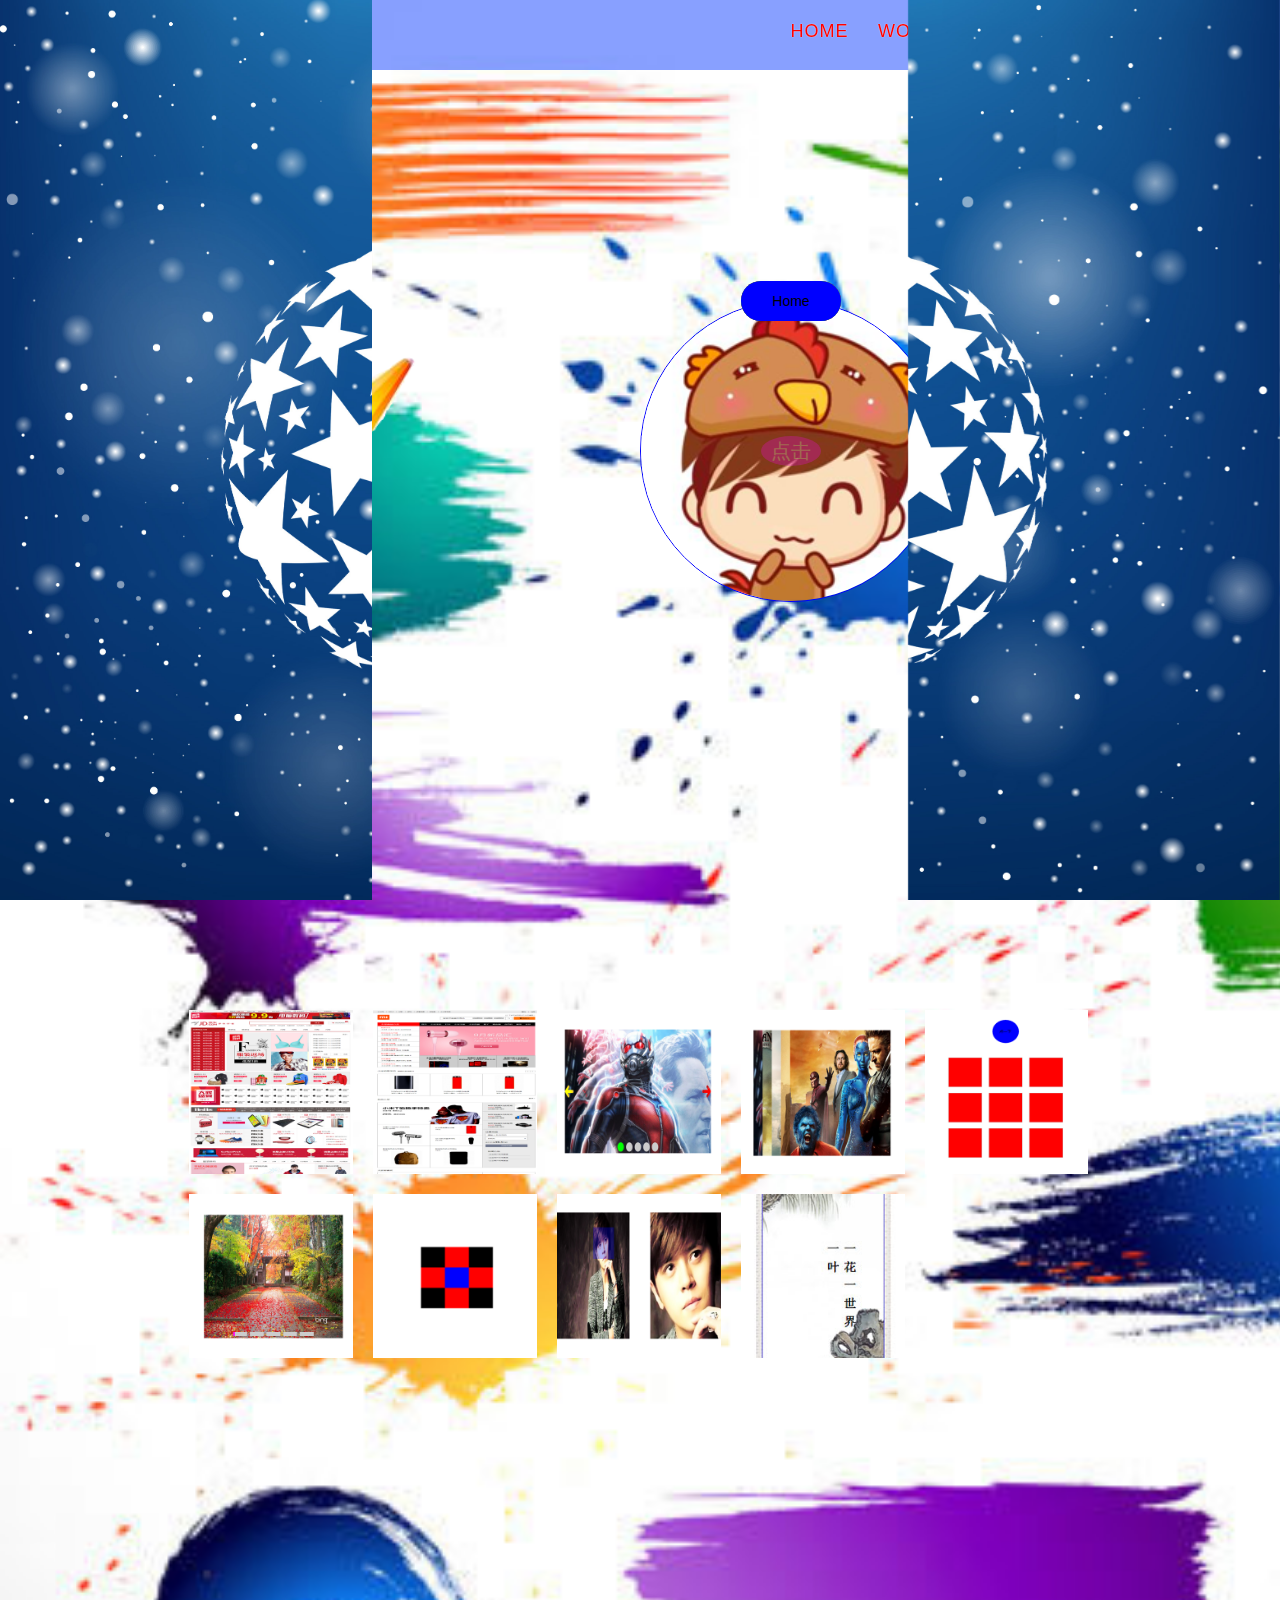
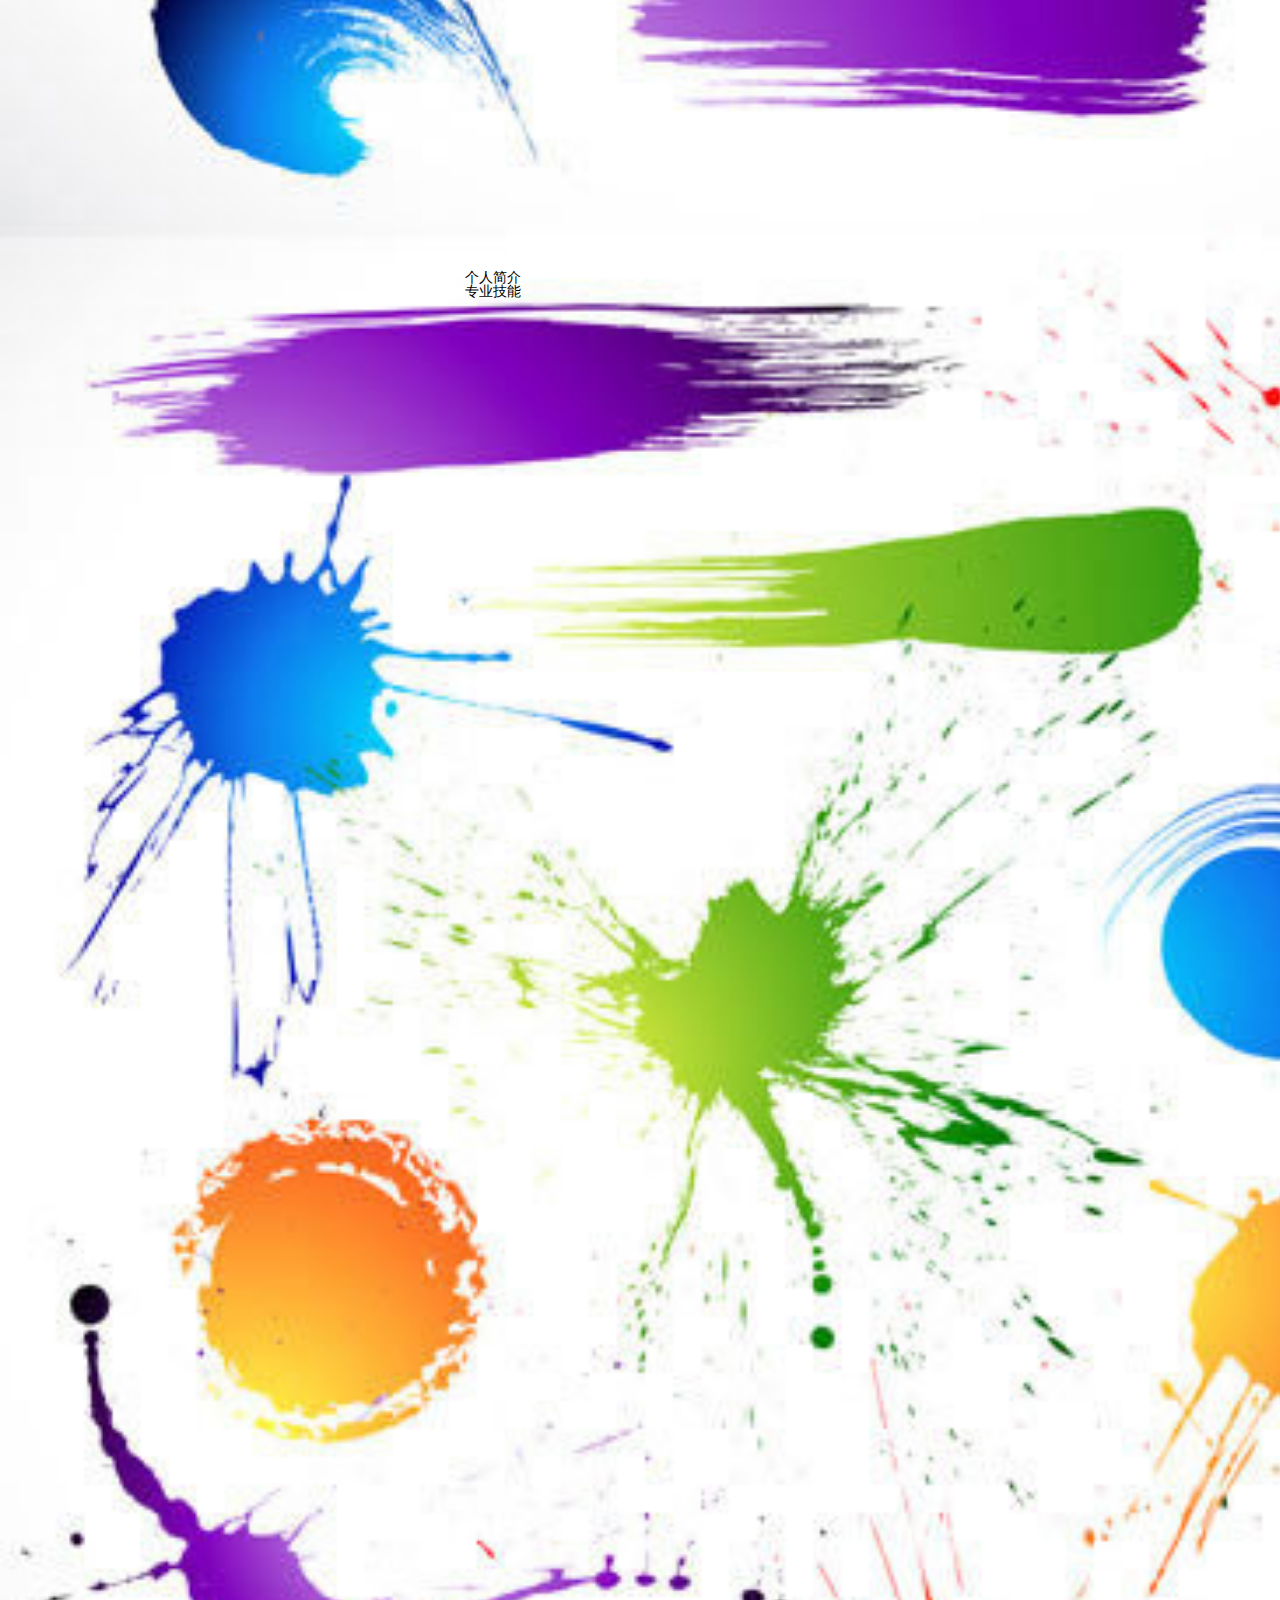
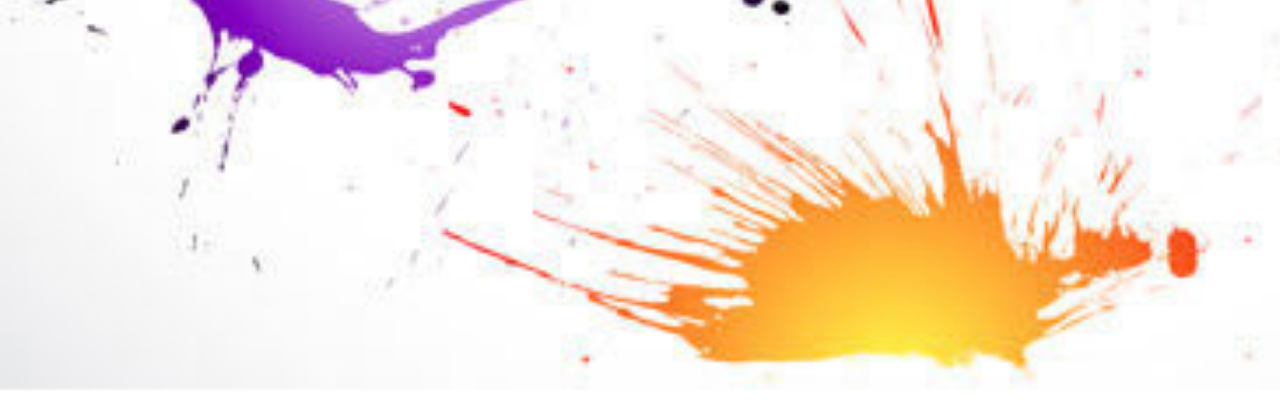
==== index.html @ 68a7c417 "my web" ====
<!DOCTYPE html>
<html lang="en">
<head>
	<meta charset="UTF-8">
	<title>Document</title>
	<link rel="stylesheet" type="text/css" href="css/bace.css"/>
	<link rel="stylesheet" type="text/css" href="css/anchorHoverEffect.css"/>
	<style>
	.left_door{width:50%;height:100%;background:url(images/bg.jpg) no-repeat left top;background-size: cover; position: absolute;left:0;top:0;z-index: 999; }
	.right_door{width:50%;height:100%;background:url(images/bg.jpg) no-repeat right top;background-size: cover;position:absolute;right:0;top:0;z-index: 999; }
	.header{ width:100%;height:70px;background: rgba(6, 56, 255, 0.48);position:fixed;left:0;top:0;z-index:98;   }
	.head{ width:80%;height:100%; margin:0 auto; }
	.logo_box{ width:200px;height:100%;line-height: 70px; float:left;text-align: center; }
	.logo_box img{ width:50px;height:50px;border-radius:50%;border:2px solid #fff;margin-top: 8px;transition:.3s all ease; }
	.logo_box img:hover{ -webkit-box-shadow:0 0 10px #fff;-webkit-transform: scale(1.2); }
	.head_nav{ float:right;height:100%; }
	.head_nav li{ float:left;width:95px;text-align: center;line-height:70px; font-size: 16px;cursor: pointer; }
	.head_nav li a{ display: inline-block;letter-spacing: 1px;outline: medium none;margin: 20px 0;position: relative;text-shadow: 0 0 1px rgb(255, 255, 255);text-transform: uppercase;font-weight: bold;color: #ff0000; }
	.content{ width:100%;position: absolute;left:0;top:0;background:url(images/bg111.jpg) no-repeat 0 0;background-size:cover; }
	.bigBox{ width:100%;height:600px;position:relative; }
	/*.bigBox1{background-image:url(images/bg001.jpg);background-size:cover;}
	.bigBox2{background: url(images/bg02.jpg) no-repeat 0 0;}
	.bigBox3{background: url(images/bg03.jpg) no-repeat 0 0;}
	.bigBox4{background: url(images/bg04.jpg) no-repeat 0 0;}*/
	/*.bigBox5{background: url(images/bg05.jpg) no-repeat 0 0;}*/
	.bigBox1 .pen{width: 100px;height: 100px; background:url(images/pen.png) no-repeat 0 0; position: absolute;top:50%;left:25%;background-size:cover;transform:translateY(-100px);z-index: 9;}
	.bigBox1 #btnpen{width:100px;height: 40px;outline:none; cursor: pointer; line-height: 40px; background: #0bffca;color: #fff;border:none;border-radius: 5px; text-align: center;position:absolute;left:100px;top:150px;z-index:99;}
	.font{position:absolute;left:100px;top:200px;font-size:16px;}
	.em{ width:5px; height:5px; background:#000; position:absolute;}
	.box{ width:80%;height:100%;margin:0 auto; position: relative; }
	.circle{ width:300px;height:300px; border:1px solid #00f;border-radius: 50%; position: absolute;left:50%;top:50%;margin-top:-150px;}
	.circle img{ width:100%;height:100%;border-radius: 50%; }
	.circle p{ width:100px;height:40px;line-height: 40px;text-align: center;font-size: 14px;cursor: pointer; border-radius:20px;position: absolute;left:50%;top:0;margin-left:-50px;margin-top: -20px; }
	.circle span{position: absolute;left:50%;top:50%;margin-left:-30px;margin-top:-15px; width:60px;height:30px;background:#f0f;border-radius: 50%;opacity: 1;filter:alpha(opacity=100);cursor: pointer;color:#fff;font-size:20px;text-align: center;line-height: 30px; }
	.p1{ background: #00f;z-index: 4; }
	.p2{ background: #0f0;z-index: 3; }
	.p3{ background: #f0f;z-index: 2; }
	.p4{ background: #f00;z-index: 1; }
	.through{padding-top: 100px;padding-left:5%; }
	.through li{ float:left;width:0;height:0;background-color: #ccc;margin:10px;position: relative;overflow: hidden; }
	.through li i{width:4px;height:0;background: #0bffca;position:absolute;left:0;top:0;transition:.4s all ease;}
	.through li span{width:0;height:4px;background: #0bffca;position:absolute;left:0;top:0;transition:.4s all ease;}
	.through li em{width:4px;height:0;background: #0bffca;position:absolute;right:0;bottom:0;transition:.4s all ease;}
	.through li strong{width:0;height:4px;background: #0bffca;position:absolute;right:0;bottom:0;transition:.4s all ease;}
	.through li a{ width:100%;height:100%; background: #b800b8;font-size: 28px;font-weight: bold; opacity: 0.3;filter:alpha(opacity=30);position: absolute;left:0;top:-200px;font-size: 14px;color:#fff;line-height: 100%;text-align: center; -moz-opacity:0.3;-khtml-opacity: 0.3;}
	.li_t1{ background-image: url(images/li_t1.png);background-size:cover; }
	.li_t2{ background: url(images/li_t2.png);background-size:cover; }
	.li_t3{ background: url(images/li_t3.png);background-size:cover; }
	.li_t4{ background: url(images/li_t4.png);background-size:cover; }
	.li_t5{ background: url(images/li_t5.png);background-size:cover; }
	.li_t6{ background: url(images/li_t6.png);background-size:cover; }
	.li_t7{ background: url(images/li_t7.png);background-size:cover; }
	.li_t8{ background: url(images/li_t8.png);background-size:cover; }
	.li_t9{ background: url(images/li_t9.jpg);background-size:cover; }
	.resume{ width:350px;height:600px;position: absolute;left:50%;top:70px;margin-left:-175px;}
	.contect_p1{position: absolute;left:0;top:45%;width:270px;height:30px;font-size: 24px;line-height: 30px;text-align: left;color: #0bffca;opacity: 0;filter:alpha(opacity=0); margin-left:-135px;margin-top:-15px;}
	.contect_p2{position: absolute;left:0;top:50%;width:270px;height:30px;font-size: 24px;line-height: 30px;text-align: left;color: #ffff00;opacity: 0;filter:alpha(opacity=0); margin-left:-135px;margin-top:-15px;}
	.contect_p3{position: absolute;left:0;top:55%;width:270px;height:30px;font-size: 24px;line-height: 30px;text-align: left;color: #00ff00;opacity: 0;filter:alpha(opacity=0); margin-left:-135px;margin-top:-15px;}
	/*
	.footer{ width:80%; }*/
	</style>
</head>
<body>
	<div class="left_door" id="left_door"></div>
	<div class="right_door" id="right_door"></div>
	<div class="header">
		<div class="head clearfix">
			<div class="logo_box"><img src="images/head.png" alt=""/></div>
			<ul class="head_nav demo-1 clearfix" id="head_nav">
				<li><a href="javascript:;">Home</a></li>
				<li><a href="javascript:;">Works</a></li>
				<li><a href="javascript:;">Resume</a></li>
				<li><a href="javascript:;">Contact</a></li>
			</ul>
		</div>
	</div>
	<div class="content" id="content">
		<div class="bigBox bigBox1" id="bigbox1">
			<div class="pen" id="pen"></div>
			<input type="button" value="点击回放" id="btnpen" />
			<p class="font">拖动铅笔写字</p>
			<div class="box">
				<div class="circle" id="circle">
					<img src="images/head.png" alt=""/>
					<span id="span1">点击</span>
					<p class="p1">Home</p>
					<p class="p2">Works</p>
					<p class="p3">Resume</p>
					<p class="p4">Contact</p>
				</div>
			</div>				
		</div>
		<div class="bigBox bigBox2">
			<div class="box">
				<ul class="through" id="through">
					<li class="li_t1"><a href="JD/jd.html"  target="_blank">京东首页</a><i></i><span></span><em></em><strong></strong></li>
					<li class="li_t2"><a href="XiaoMi/xiaomi.html"   target="_blank">小米官网</a><i></i><span></span><em></em><strong></strong></li>
					<li class="li_t3"><a href="banner.html" target="_blank">无缝滚动</a><i></i><span></span><em></em><strong></strong></li>
					<li class="li_t4"><a href="shoufengqin.html"  target="_blank">手风琴</a><i></i><span></span><em></em><strong></strong></li>
					<li class="li_t5"><a href="fenyeyundong.html"  target="_blank">分页运动</a><i></i><span></span><em></em><strong></strong></li>
					<li class="li_t6"><a href="news.html"  target="_blank">新闻进度</a><i></i><span></span><em></em><strong></strong></li>
					<li class="li_t7"><a href="drag.html"  target="_blank">九宫格拖拽</a><i></i><span></span><em></em><strong></strong></li>
					<li class="li_t8"><a href="bigmirror.html"  target="_blank">放大镜</a><i></i><span></span><em></em><strong></strong></li>
					<li class="li_t9"><a href="picture.html"  target="_blank">文字分部</a><i></i><span></span><em></em><strong></strong></li>
				</ul>
			</div>
		</div>
		<div class="bigBox bigBox3">
			<div class="box">
				<div class="resume">
					<h3>个人简介</h3>
					<p></p>
					<h3>专业技能</h3>
				</div>
			</div>
		</div>
		<div class="bigBox bigBox4">
			<div class="box">
				<p class="contect_p1">电话：13673546182</p>
				<p class="contect_p2">Q&nbsp;Q：1198184808</p>
				<p class="contect_p3">微信：wzb1198184808</p>
			</div>
		</div>
		<!--<div class="bigBox bigBox5">
			<div class="box footer"></div>
		</div>-->
	</div>
	<script src="js/jquery-1.7.2.js"></script>
	<script src="js/anchorHoverEffect.js"></script>
	<script>$(".demo-1 a").anchorHoverEffect();</script>
	<script src="js/doMove.js"></script>
	<script src="js/startMove.js"></script>
	<script src="js/addWheel.js"></script>
	<script src="js/circle.js"></script>
	<script src="js/write.js"></script>
	<script>
		window.onload=function(){
			var oLeftDoor=document.getElementById('left_door');
			var oRightDoor=document.getElementById('right_door');
			var w=document.documentElement.clientWidth;
			//首屏开门运动
			move(oLeftDoor,{left:0,width:0},{duration:3000});
			move(oRightDoor,{right:0,width:0},{duration:3000});
			var oHeadNav=document.getElementById('head_nav');
			var aHeadLi=oHeadNav.children;
			var oContent=document.getElementById('content');
			var aBox=oContent.children;
			var oCircle=document.getElementById('circle');
			var oSpan=oCircle.children[1];
			var aP=oCircle.getElementsByTagName('p');
			var oThrough=document.getElementById('through');
			var aLiThrough=oThrough.children;
			var aContact_p=aBox[3].getElementsByTagName('p');
			var iNow=0;
			var bOK=true;
			var h=document.documentElement.clientHeight;
			for(var i=0; i<aBox.length; i++){
				aBox[i].style.height=h+'px';
			}
			function index3(index){
				if(iNow==3){
					for(var i=0; i<aContact_p.length; i++){
						aContact_p[i].style.left=0;
						aContact_p[i].style.opacity=0;
						aContact_p[i].style.filter='alpha(opacity=0)';
					}
					startMove(aContact_p[0],{left:0.4*w,opacity:1},{duration:1500,complete:function(){
						startMove(aContact_p[1],{left:0.4*w,opacity:1},{duration:1500,complete:function(){
							startMove(aContact_p[2],{left:0.4*w,opacity:1},{duration:1500});
						}});
					}});
				}
			}
			//导航点击运动
			for(var i=0; i<aHeadLi.length; i++){
				aHeadLi[i].index=i;
				aHeadLi[i].onclick=function(){
					iNow=this.index;
					move(oContent,{top:-this.index*aBox[0].offsetHeight});
					index3();
				};
				aP[i].index=i;
				aP[i].onclick=function(){
					iNow=this.index;
					move(oContent,{top:-this.index*aBox[0].offsetHeight});
					index3();
				};
			}
			//滚轮滚动运动
			addWheel(oContent,function(bDown){
				if(bDown==true){
					iNow++;
					if(iNow>aBox.length-1){
						iNow=aBox.length-1;
					}
					move(oContent,{top:-iNow*aBox[0].offsetHeight});
					index3();
				}else{
					iNow--;
					if(iNow<0){
						iNow=0;
					}
					move(oContent,{top:-iNow*aBox[0].offsetHeight});
					index3();
				}
			})
			//呼吸按钮
			function next(){
				startMove(oSpan,{opacity:0},{complete:function(){
					startMove(oSpan,{opacity:1},{complete:function(){
						next();
					}})
				}});
			}
			next();
			//点击绕圆运动
			oSpan.onclick=function(){
				var R=oCircle.offsetWidth/2;
				if(bOK){
					Cmove(aP[1],R,90,1000);
					Cmove(aP[2],R,180,2000);
					Cmove(aP[3],R,270,3000);
				}else{
					Cmove(aP[3],R,180,1000,function(){
						Cmove(aP[3],R,90,1000);
						Cmove(aP[2],R,90,1000,function(){
							Cmove(aP[1],R,0,1000);
							Cmove(aP[2],R,0,1000);
							Cmove(aP[3],R,0,1000);
						});
					});
				}
				bOK=!bOK;
			};
			//穿墙
			for(var i=0; i<aLiThrough.length; i++){
				aLiThrough[i].style.width=w*0.64*0.2+'px';
				aLiThrough[i].style.height=w*0.64*0.2+'px';
				aLiThrough[i].children[0].style.lineHeight=w*0.64*0.2+'px';
				/*aLiThrough[i].children[0].style.width=w*0.64*0.2+'px';
				 aLiThrough[i].children[0].style.height=w*0.64*0.2+'px';*/
				through(aLiThrough[i]);
				aLiThrough[i].addEventListener('mouseover',function(){
					var aChild=this.children;
					aChild[1].style.height='100%';
					aChild[2].style.width='100%';
					aChild[3].style.height='100%';
					aChild[4].style.width='100%';
				},false);
				aLiThrough[i].addEventListener('mouseout',function(){
					var aChild=this.children;
					aChild[1].style.height='0';
					aChild[2].style.width='0';
					aChild[3].style.height='0';
					aChild[4].style.width='0';
				},false);
				;(function(){
					var oPen=document.getElementById("pen");
					var oBtn=document.getElementById("btnpen");
					var oBox=document.getElementById("bigbox1");
					pos[0]={l:oPen.offsetLeft,t:oPen.offsetTop};
					var timer=null;
					oBtn.onclick=function(){
						if(pos.length==1){
							return false;
						}else{
							clearInterval(timer);
							timer=setInterval(function(){
								var last=pos.pop();
								oPen.style.left=last.l+"px";
								oPen.style.top=last.t+"px";
								if(pos.length==1){
									clearInterval(timer);
									oPen.style.left=oPen.offsetLeft+'px';
									oPen.style.top=oPen.offsetTop+'px';
									var aem=oBox.getElementsByTagName('em');
									while(aem.length>0){
										oBox.removeChild(aem[0]);
									}
								}
							},30);
						}
					}
					write(oPen,oBox);
				})();
			}
		};
	</script>
</body>
</html>
---- css/bace.css ----
/* 默认样式 */
html{overflow-y:scroll;}
*{ margin:0; padding:0; font-weight:normal; line-height:100%;}
i,em{ font-style:normal;}

body{ font-size:12px;font-family:"冬青黑体简体中文","微软雅黑","宋体",Arial,sans-serif; overflow:hidden;}
a{ text-decoration:none; color:#666666; }
li{ list-style:none; }
img{ border:none 0; vertical-align:top;}
input{ outline:none; border:none; background:none;}
input,textarea,select{ margin:0; }					
input,textarea{ padding:0;}
input::-ms-clear{display:none;}
a:hover{color:#ff4400;}
.orange-color{color:#ff4400;}

/* 浮动公共样式 */
.left{ float:left; _display:inline; }
.right{ float:right; _display:inline; }
.clearfix:after{ display:block; content:''; clear:both;}
.clearfix{ zoom:1;}
---- css/anchorHoverEffect.css ----
/*!
*  anchor hover effect plugin ( Make your anchor tag fancy and animated)
* Original author: Satinder Singh 
* Blog: http://codepedia.info
* Demo: 
* Further changes, comments: 
* Licensed under the MIT license
*/



/* Roller 3d effect  */
.roller3d {
    color: #fd6584;
    display: inline-block;
    font-size: 18px;
    font-weight: bold;
    overflow: hidden;
    perspective: 300px;
    perspective-origin: 50% 50%;
    vertical-align: top;
}
.roller3d:hover {
    background: none;
    text-shadow: none;
    color: #0000ff;
}
.roller3d span {
    display: block;
    position: relative;
    padding: 2px 2px;
    pointer-events: none;
    -webkit-transition: all 600ms ease;
    -moz-transition: all 400ms ease;
    -ms-transition: all 400ms ease;
    transition: all 400ms ease;
    -webkit-transform-origin: 50% 0%;
    -moz-transform-origin: 50% 0%;
    -ms-transform-origin: 50% 0%;
    transform-origin: 50% 0%;
    -webkit-transform-style: preserve-3d;
    -moz-transform-style: preserve-3d;
    -ms-transform-style: preserve-3d;
    transform-style: preserve-3d;
}
.roller3d:hover span {
    /*  background: rgba(190,190,20,.9); */
    
    -webkit-transform: translate3d( 0px, 0px, -55px) rotateX( 90deg);
    -moz-transform: translate3d( 0px, 0px, -55px) rotateX( 90deg);
    -ms-transform: translate3d( 0px, 0px, -55px) rotateX( 90deg);
    transform: translate3d( 0px, 0px, -55px) rotateX( 90deg);
}
.roller3d span:after {
    content: attr(data-txt);
    display: block;
    position: absolute;
    left: 0;
    top: 0;
    padding: 2px 2px;
    white-space: nowrap;
    color: white;
    /*    background: #a533fd;  */
    
    background: #0000ff;
    -webkit-transform-origin: 50% 0%;
    -moz-transform-origin: 50% 0%;
    -ms-transform-origin: 50% 0%;
    transform-origin: 50% 0%;
    -webkit-transform: translate3d( 0px, 105%, 0px) rotateX( -90deg);
    -moz-transform: translate3d( 0px, 105%, 0px) rotateX( -90deg);
    -ms-transform: translate3d( 0px, 105%, 0px) rotateX( -90deg);
    transform: translate3d( 0px, 105%, 0px) rotateX( -90deg);
}
/*  Bracket effects    */

.brackets a {
    color: #0000ff;
}
.brackets a::before,
.brackets a::after {
    display: inline-block;
    opacity: 0;
    -webkit-transition: -webkit-transform 0.3s, opacity 0.2s;
    -moz-transition: -moz-transform 0.3s, opacity 0.2s;
    transition: transform 0.3s, opacity 0.2s;
}
.brackets a::before {
    margin-right: 10px;
    content: '[';
    -webkit-transform: translateX(20px);
    -moz-transform: translateX(20px);
    transform: translateX(20px);
}
.brackets a::after {
    margin-left: 10px;
    content: ']';
    -webkit-transform: translateX(-20px);
    -moz-transform: translateX(-20px);
    transform: translateX(-20px);
}
.brackets a:hover::before,
.brackets a:hover::after,
.brackets a:focus::before,
.brackets a:focus::after {
    opacity: 1;
    -webkit-transform: translateX(0px);
    -moz-transform: translateX(0px);
    transform: translateX(0px);
    color: #fd6584;
}
/* Flip effect   */

.flip {
    height: 1em;
    padding: 0 4px;
    position: relative;
}
.flip a {
    overflow: hidden;
    padding: 2px 4px;
    /*  height: 1em;*/
    
    position: relative;
    display: inline-block;
    color: #fd6584;
}
.flip a span {
    padding: 2px 4px;
    position: relative;
    display: inline-block;
    -webkit-transition: -webkit-transform 0.3s;
    -moz-transition: -moz-transform 0.3s;
    transition: transform 0.3s;
}
.flip a span::before {
    position: absolute;
    top: 100%;
    content: attr(data-txt);
    font-weight: 700;
    -webkit-transform: translate3d(0, 0, 0);
    -moz-transform: translate3d(0, 0, 0);
    transform: translate3d(0, 0, 0);
}
.flip a:hover span,
.flip a:focus span {
    -webkit-transform: translateY(-100%);
    -moz-transform: translateY(-100%);
    transform: translateY(-100%);
    color: #fd6584;
}
/* Boderbottom   */

.borderBottomEffect a {
    padding: 8px 0;
    color: #fd6584;
}
.borderBottomEffect a::after {
    position: absolute;
    top: 100%;
    left: 0;
    width: 100%;
    height: 4px;
    /*background: rgba(0,0,0,0.1); */
    
    background: #fd6584;
    content: '';
    opacity: 0;
    -webkit-transition: opacity 0.3s, -webkit-transform 0.3s;
    -moz-transition: opacity 0.3s, -moz-transform 0.3s;
    transition: opacity 0.3s, transform 0.3s;
    -webkit-transform: translateY(10px);
    -moz-transform: translateY(10px);
    transform: translateY(10px);
}
.borderBottomEffect a:hover::after,
.borderBottomEffect a:focus::after {
    opacity: 1;
    -webkit-transform: translateY(0px);
    -moz-transform: translateY(0px);
    transform: translateY(0px);
}
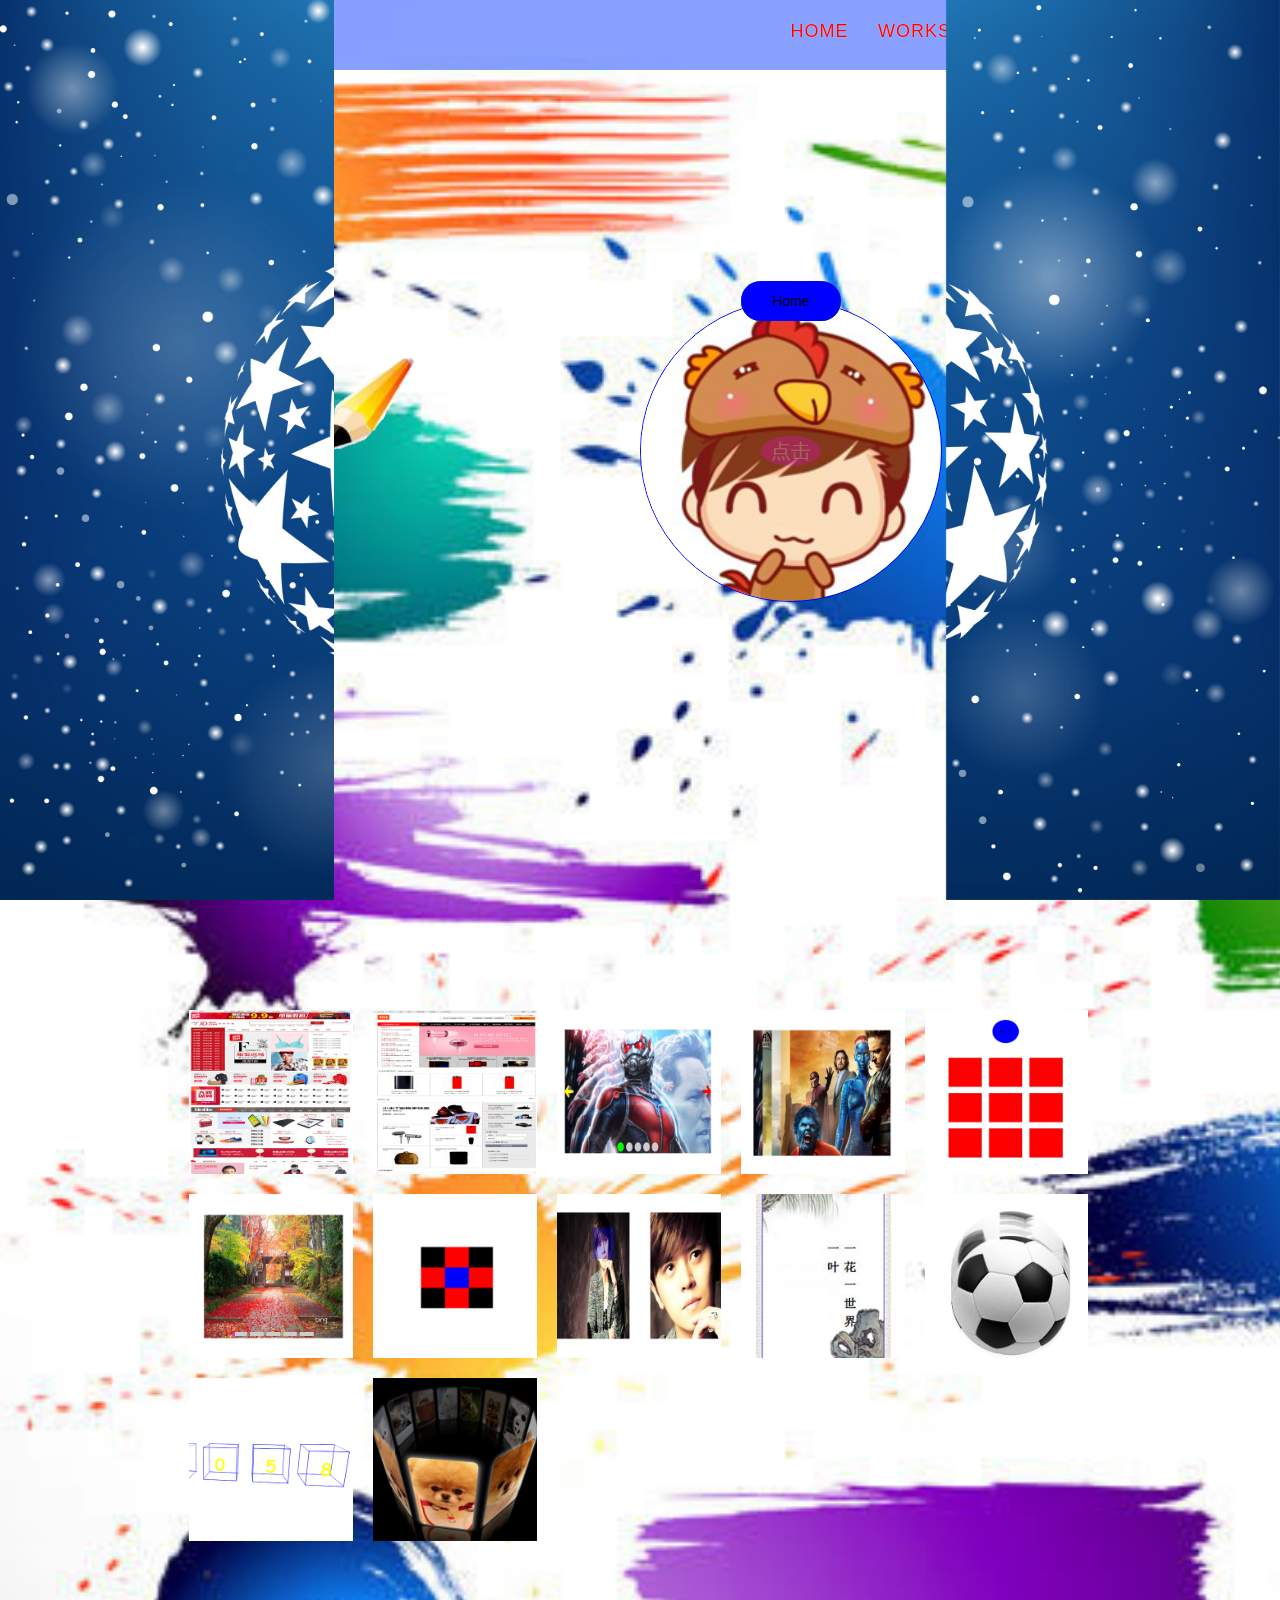
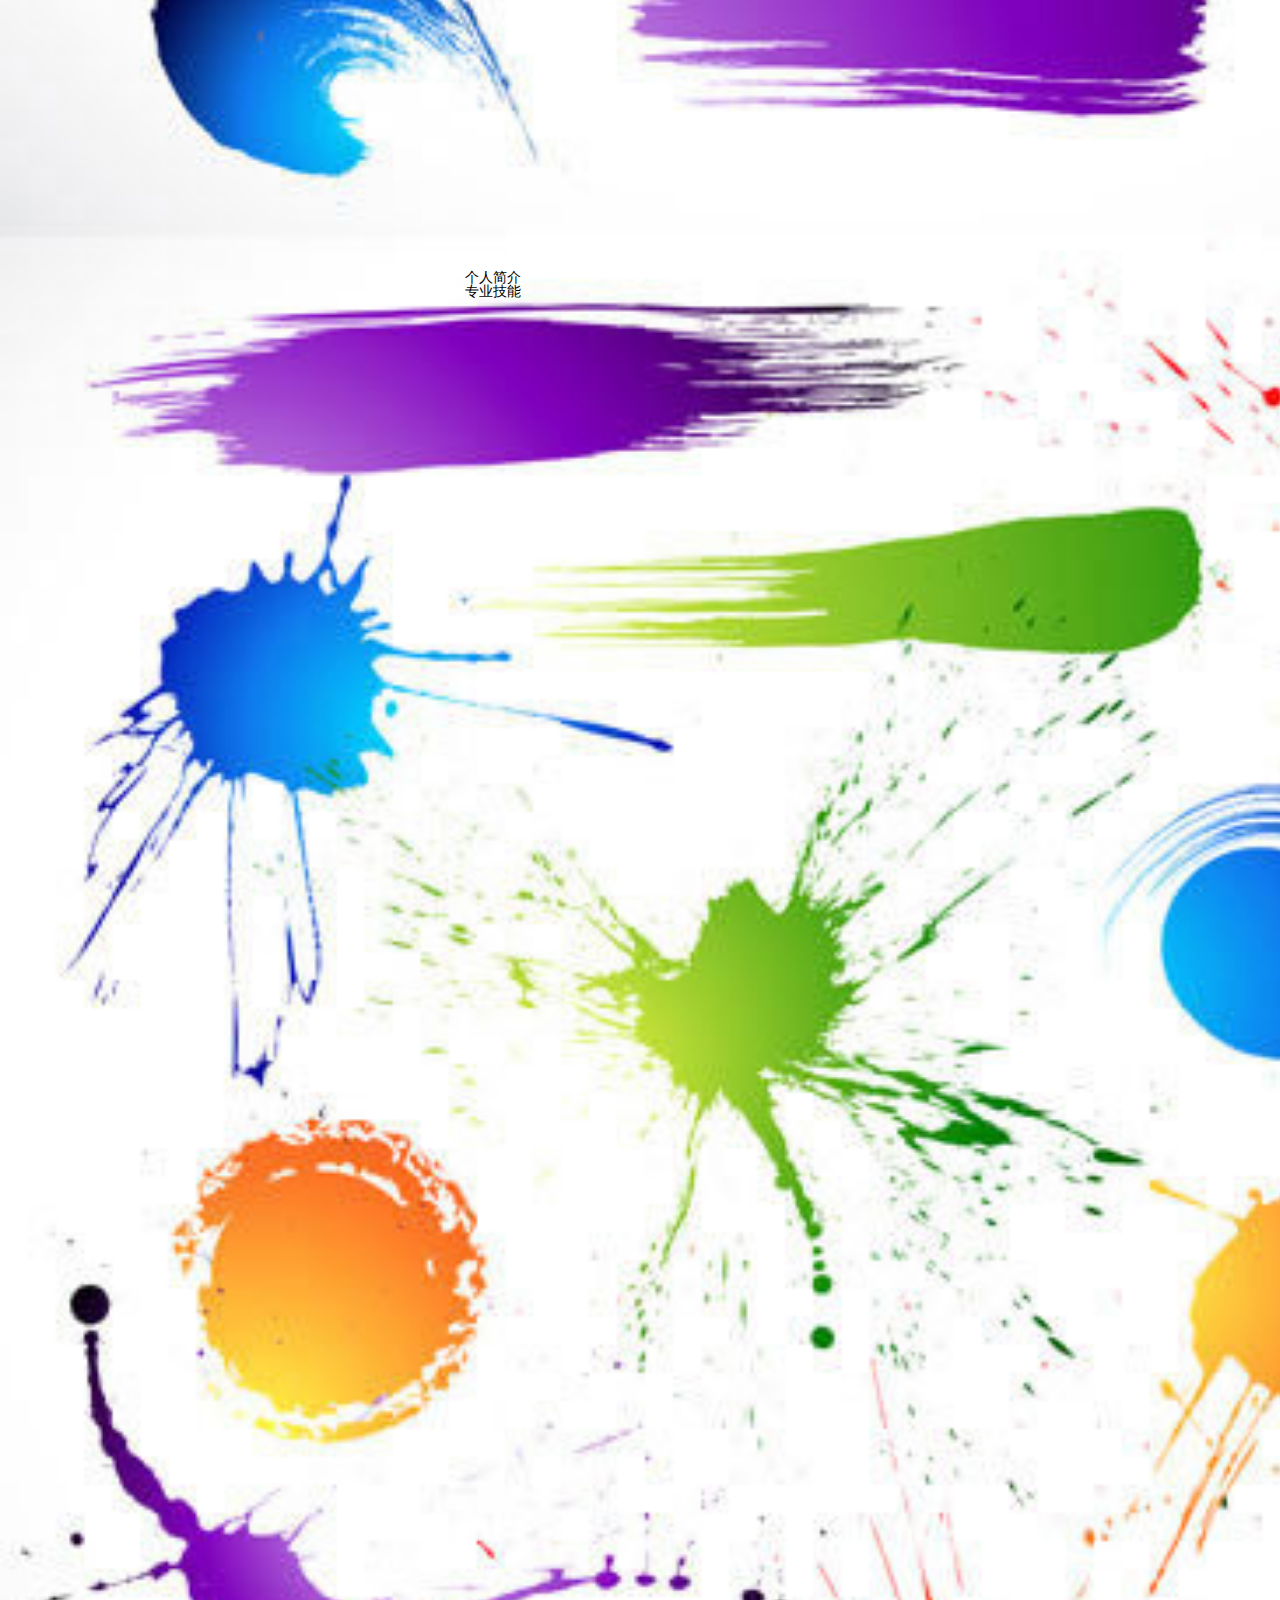
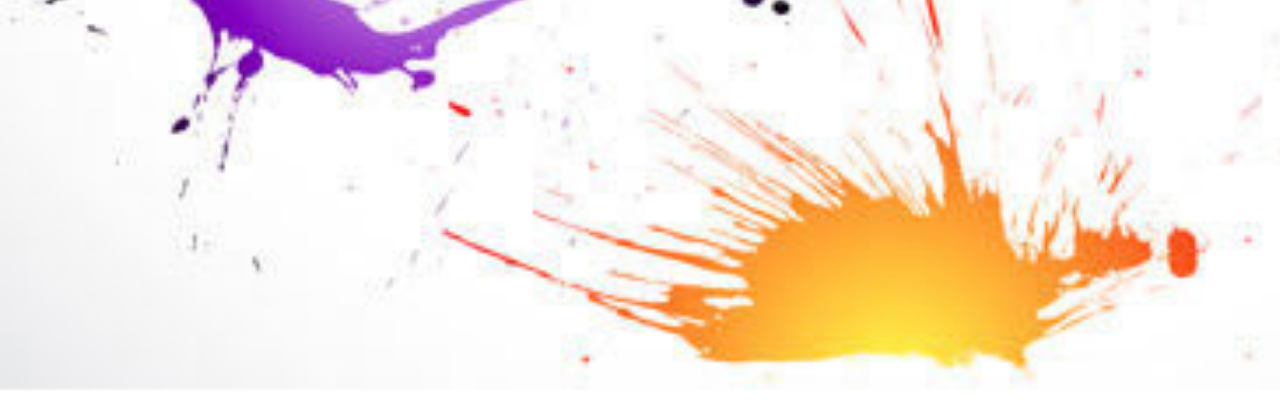
==== commit a179b052: "index" ====
--- a/index.html
+++ b/index.html
@@ -24,7 +24,7 @@
 	.bigBox4{background: url(images/bg04.jpg) no-repeat 0 0;}*/
 	/*.bigBox5{background: url(images/bg05.jpg) no-repeat 0 0;}*/
 	.bigBox1 .pen{width: 100px;height: 100px; background:url(images/pen.png) no-repeat 0 0; position: absolute;top:50%;left:25%;background-size:cover;transform:translateY(-100px);z-index: 9;}
-	.bigBox1 #btnpen{width:100px;height: 40px;outline:none; cursor: pointer; line-height: 40px; background: #0bffca;color: #fff;border:none;border-radius: 5px; text-align: center;position:absolute;left:100px;top:150px;z-index:99;}
+	.bigBox1 #btnpen{width:100px;height: 40px;outline:none; cursor: pointer; line-height: 40px; background: #a533fd;color: #fff;border:none;border-radius: 5px; text-align: center;position:absolute;left:100px;top:150px;z-index:99;font-size:20px;}
 	.font{position:absolute;left:100px;top:200px;font-size:16px;}
 	.em{ width:5px; height:5px; background:#000; position:absolute;}
 	.box{ width:80%;height:100%;margin:0 auto; position: relative; }
@@ -52,10 +52,13 @@
 	.li_t7{ background: url(images/li_t7.png);background-size:cover; }
 	.li_t8{ background: url(images/li_t8.png);background-size:cover; }
 	.li_t9{ background: url(images/li_t9.jpg);background-size:cover; }
+	.li_t10{ background: url(images/li_t10.png);background-size:cover; }
+	.li_t11{ background: url(images/li_t11.png);background-size:cover; }
+	.li_t12{ background: url(images/li_t12.jpg);background-size:cover; }
 	.resume{ width:350px;height:600px;position: absolute;left:50%;top:70px;margin-left:-175px;}
-	.contect_p1{position: absolute;left:0;top:45%;width:270px;height:30px;font-size: 24px;line-height: 30px;text-align: left;color: #0bffca;opacity: 0;filter:alpha(opacity=0); margin-left:-135px;margin-top:-15px;}
-	.contect_p2{position: absolute;left:0;top:50%;width:270px;height:30px;font-size: 24px;line-height: 30px;text-align: left;color: #ffff00;opacity: 0;filter:alpha(opacity=0); margin-left:-135px;margin-top:-15px;}
-	.contect_p3{position: absolute;left:0;top:55%;width:270px;height:30px;font-size: 24px;line-height: 30px;text-align: left;color: #00ff00;opacity: 0;filter:alpha(opacity=0); margin-left:-135px;margin-top:-15px;}
+	.contect_p1{position: absolute;left:0;top:45%;width:270px;height:30px;font-size: 24px;line-height: 30px;text-align: left;color: #0bffca;opacity: 0;filter:alpha(opacity=0); margin-left:-135px;margin-top:-15px;background: #cc007d;}
+	.contect_p2{position: absolute;left:0;top:50%;width:270px;height:30px;font-size: 24px;line-height: 30px;text-align: left;color: #ffff00;opacity: 0;filter:alpha(opacity=0); margin-left:-135px;margin-top:-15px;background: #ff0000;}
+	.contect_p3{position: absolute;left:0;top:55%;width:270px;height:30px;font-size: 24px;line-height: 30px;text-align: left;color: #00ff00;opacity: 0;filter:alpha(opacity=0); margin-left:-135px;margin-top:-15px;background: #0000ff;}
 	/*
 	.footer{ width:80%; }*/
 	</style>
@@ -102,6 +105,9 @@
 					<li class="li_t7"><a href="drag.html"  target="_blank">九宫格拖拽</a><i></i><span></span><em></em><strong></strong></li>
 					<li class="li_t8"><a href="bigmirror.html"  target="_blank">放大镜</a><i></i><span></span><em></em><strong></strong></li>
 					<li class="li_t9"><a href="picture.html"  target="_blank">文字分部</a><i></i><span></span><em></em><strong></strong></li>
+					<li class="li_t10"><a href="qiu.html"  target="_blank">弹性足球</a><i></i><span></span><em></em><strong></strong></li>
+					<li class="li_t11"><a href="3Dclock.html"  target="_blank">3D时钟</a><i></i><span></span><em></em><strong></strong></li>
+					<li class="li_t12"><a href="3Dpic.html"  target="_blank">3D图片环</a><i></i><span></span><em></em><strong></strong></li>
 				</ul>
 			</div>
 		</div>
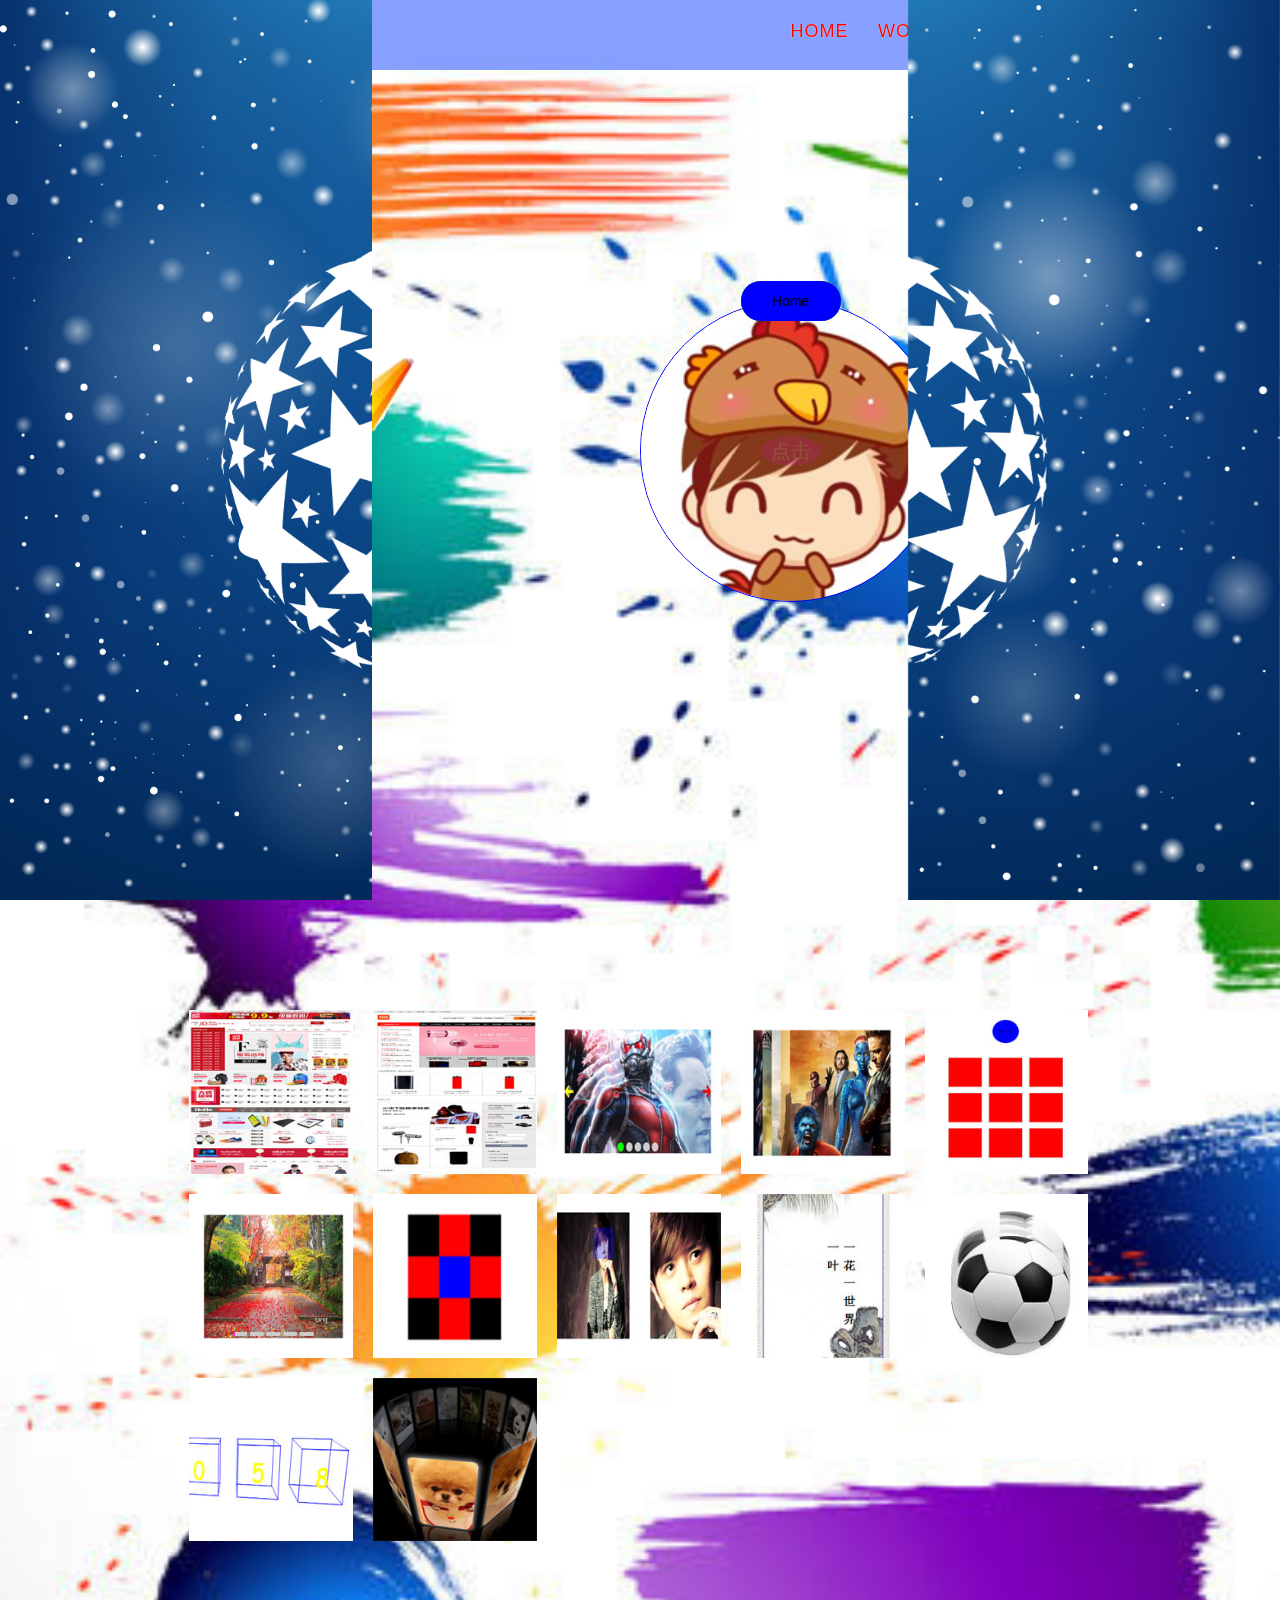
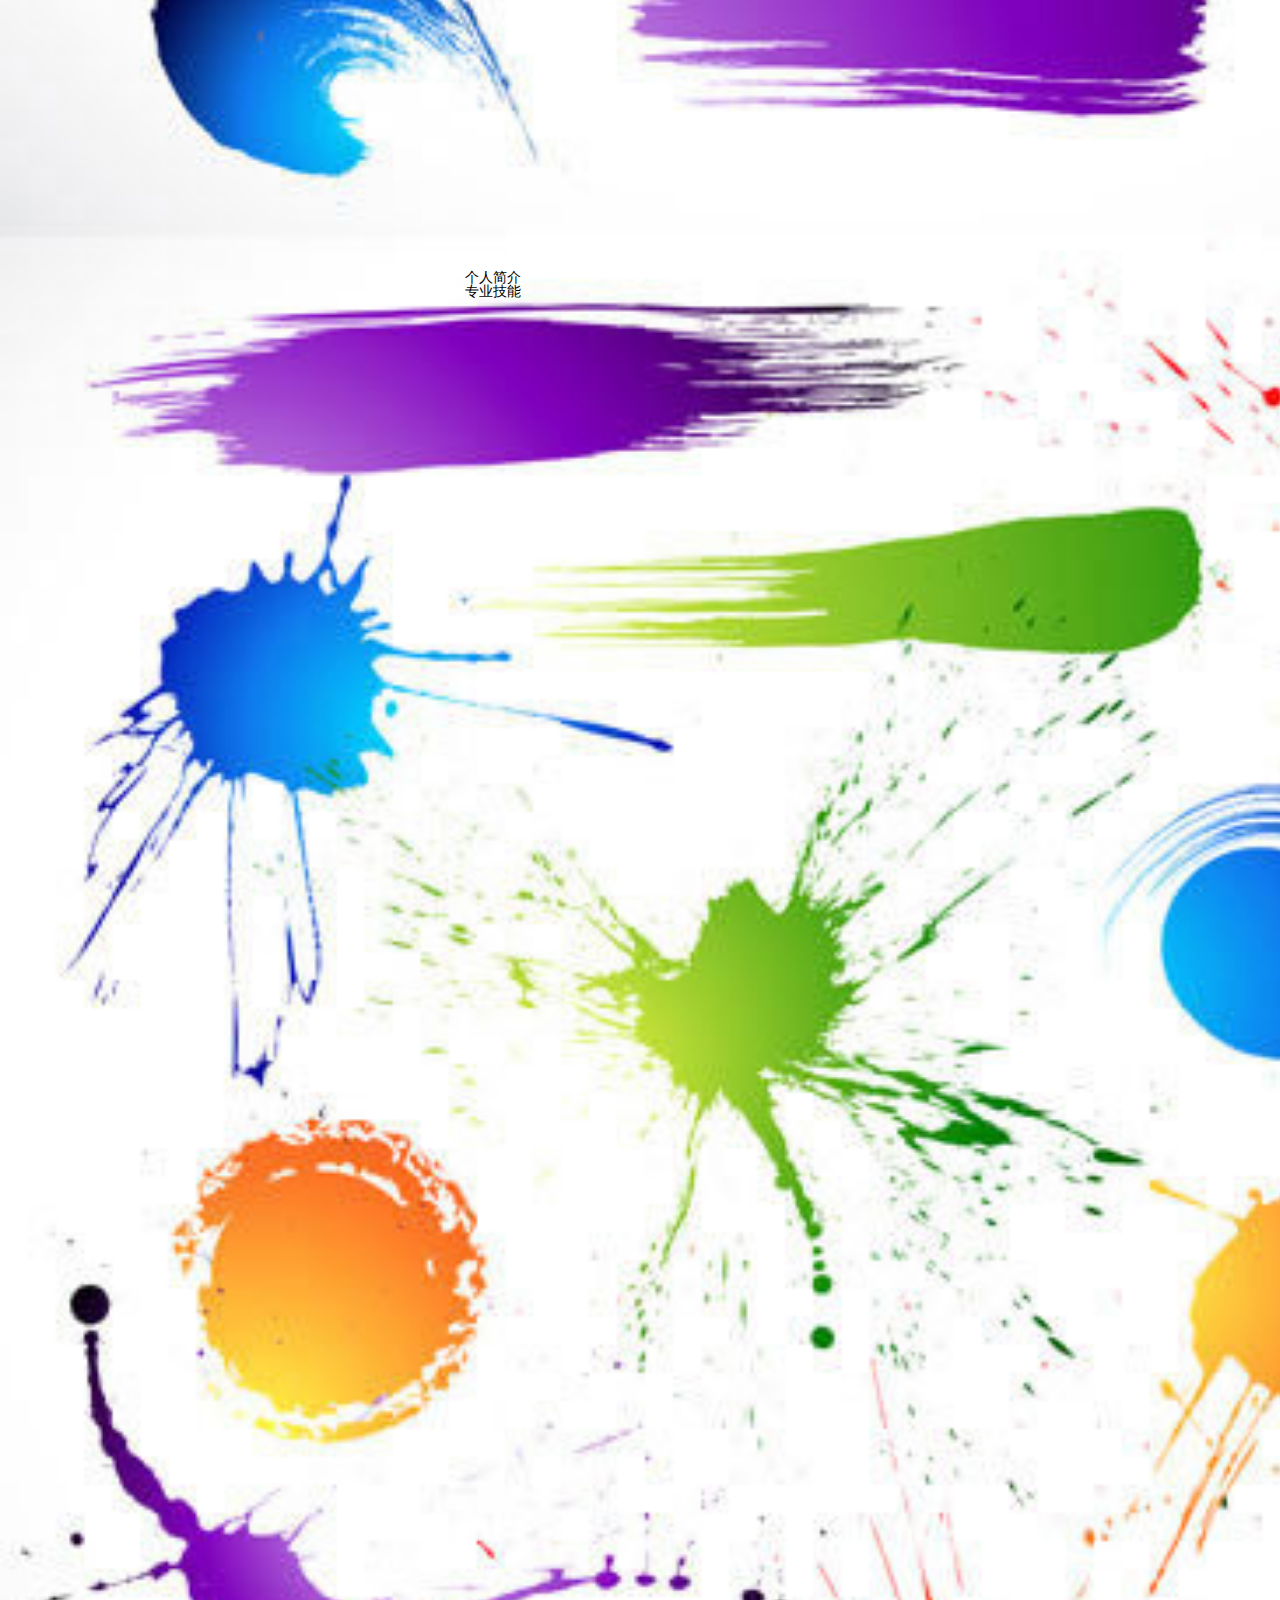
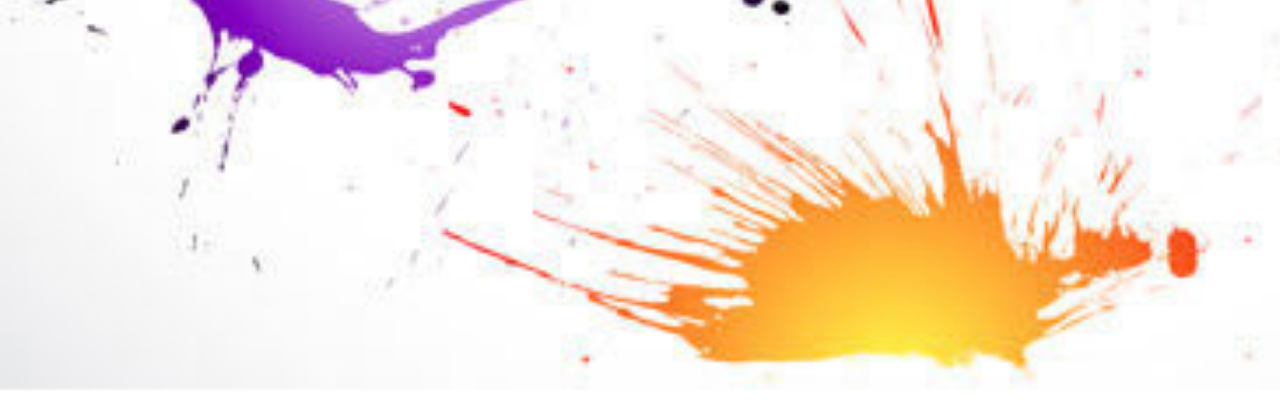
==== commit 6d9eecd2: "change" ====
--- a/index.html
+++ b/index.html
@@ -43,17 +43,17 @@
 	.through li em{width:4px;height:0;background: #0bffca;position:absolute;right:0;bottom:0;transition:.4s all ease;}
 	.through li strong{width:0;height:4px;background: #0bffca;position:absolute;right:0;bottom:0;transition:.4s all ease;}
 	.through li a{ width:100%;height:100%; background: #b800b8;font-size: 28px;font-weight: bold; opacity: 0.3;filter:alpha(opacity=30);position: absolute;left:0;top:-200px;font-size: 14px;color:#fff;line-height: 100%;text-align: center; -moz-opacity:0.3;-khtml-opacity: 0.3;}
-	.li_t1{ background-image: url(images/li_t1.png);background-size:cover; }
-	.li_t2{ background: url(images/li_t2.png);background-size:cover; }
-	.li_t3{ background: url(images/li_t3.png);background-size:cover; }
-	.li_t4{ background: url(images/li_t4.png);background-size:cover; }
-	.li_t5{ background: url(images/li_t5.png);background-size:cover; }
-	.li_t6{ background: url(images/li_t6.png);background-size:cover; }
-	.li_t7{ background: url(images/li_t7.png);background-size:cover; }
-	.li_t8{ background: url(images/li_t8.png);background-size:cover; }
+	.li_t1{ background-image: url(images/li_t1.jpg);background-size:cover; }
+	.li_t2{ background: url(images/li_t2.jpg);background-size:cover; }
+	.li_t3{ background: url(images/li_t3.jpg);background-size:cover; }
+	.li_t4{ background: url(images/li_t4.jpg);background-size:cover; }
+	.li_t5{ background: url(images/li_t5.jpg);background-size:cover; }
+	.li_t6{ background: url(images/li_t6.jpg);background-size:cover; }
+	.li_t7{ background: url(images/li_t7.jpg);background-size:cover; }
+	.li_t8{ background: url(images/li_t8.jpg);background-size:cover; }
 	.li_t9{ background: url(images/li_t9.jpg);background-size:cover; }
-	.li_t10{ background: url(images/li_t10.png);background-size:cover; }
-	.li_t11{ background: url(images/li_t11.png);background-size:cover; }
+	.li_t10{ background: url(images/li_t10.jpg);background-size:cover; }
+	.li_t11{ background: url(images/li_t11.jpg);background-size:cover; }
 	.li_t12{ background: url(images/li_t12.jpg);background-size:cover; }
 	.resume{ width:350px;height:600px;position: absolute;left:50%;top:70px;margin-left:-175px;}
 	.contect_p1{position: absolute;left:0;top:45%;width:270px;height:30px;font-size: 24px;line-height: 30px;text-align: left;color: #0bffca;opacity: 0;filter:alpha(opacity=0); margin-left:-135px;margin-top:-15px;background: #cc007d;}
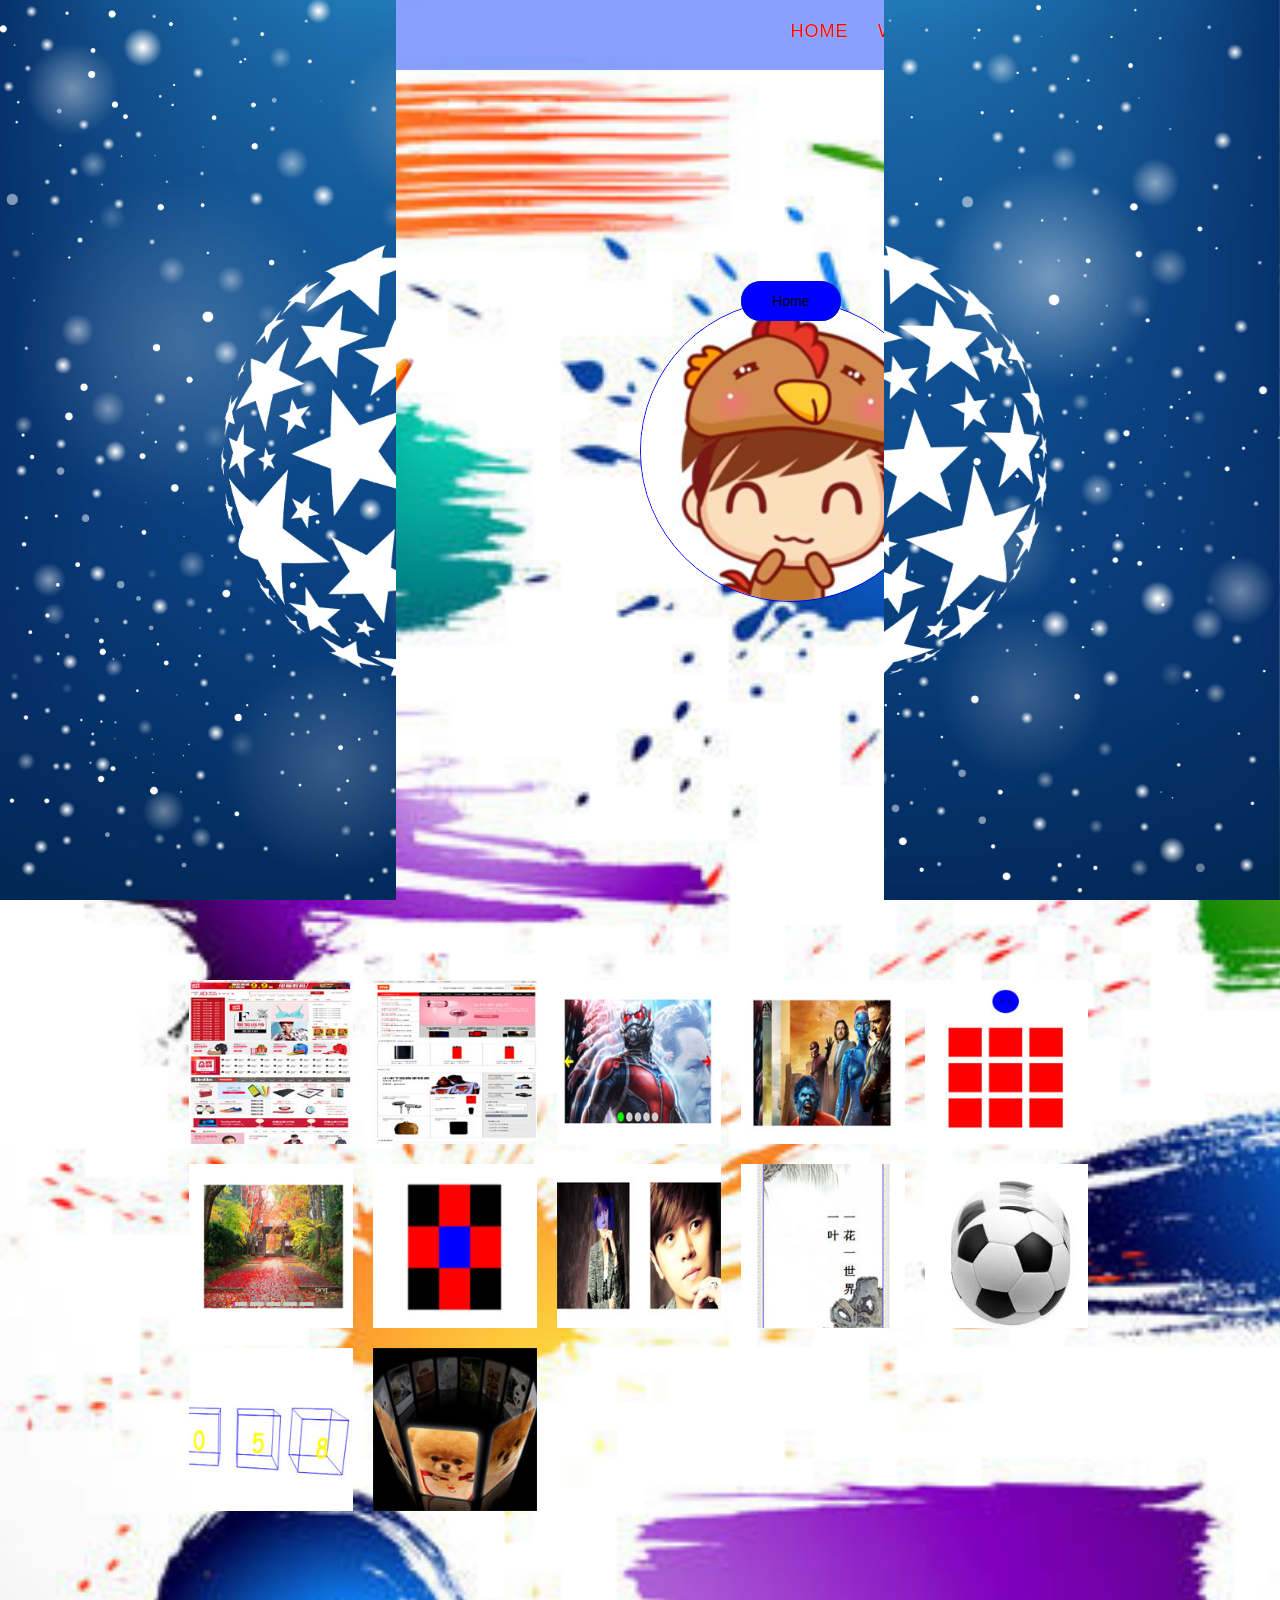
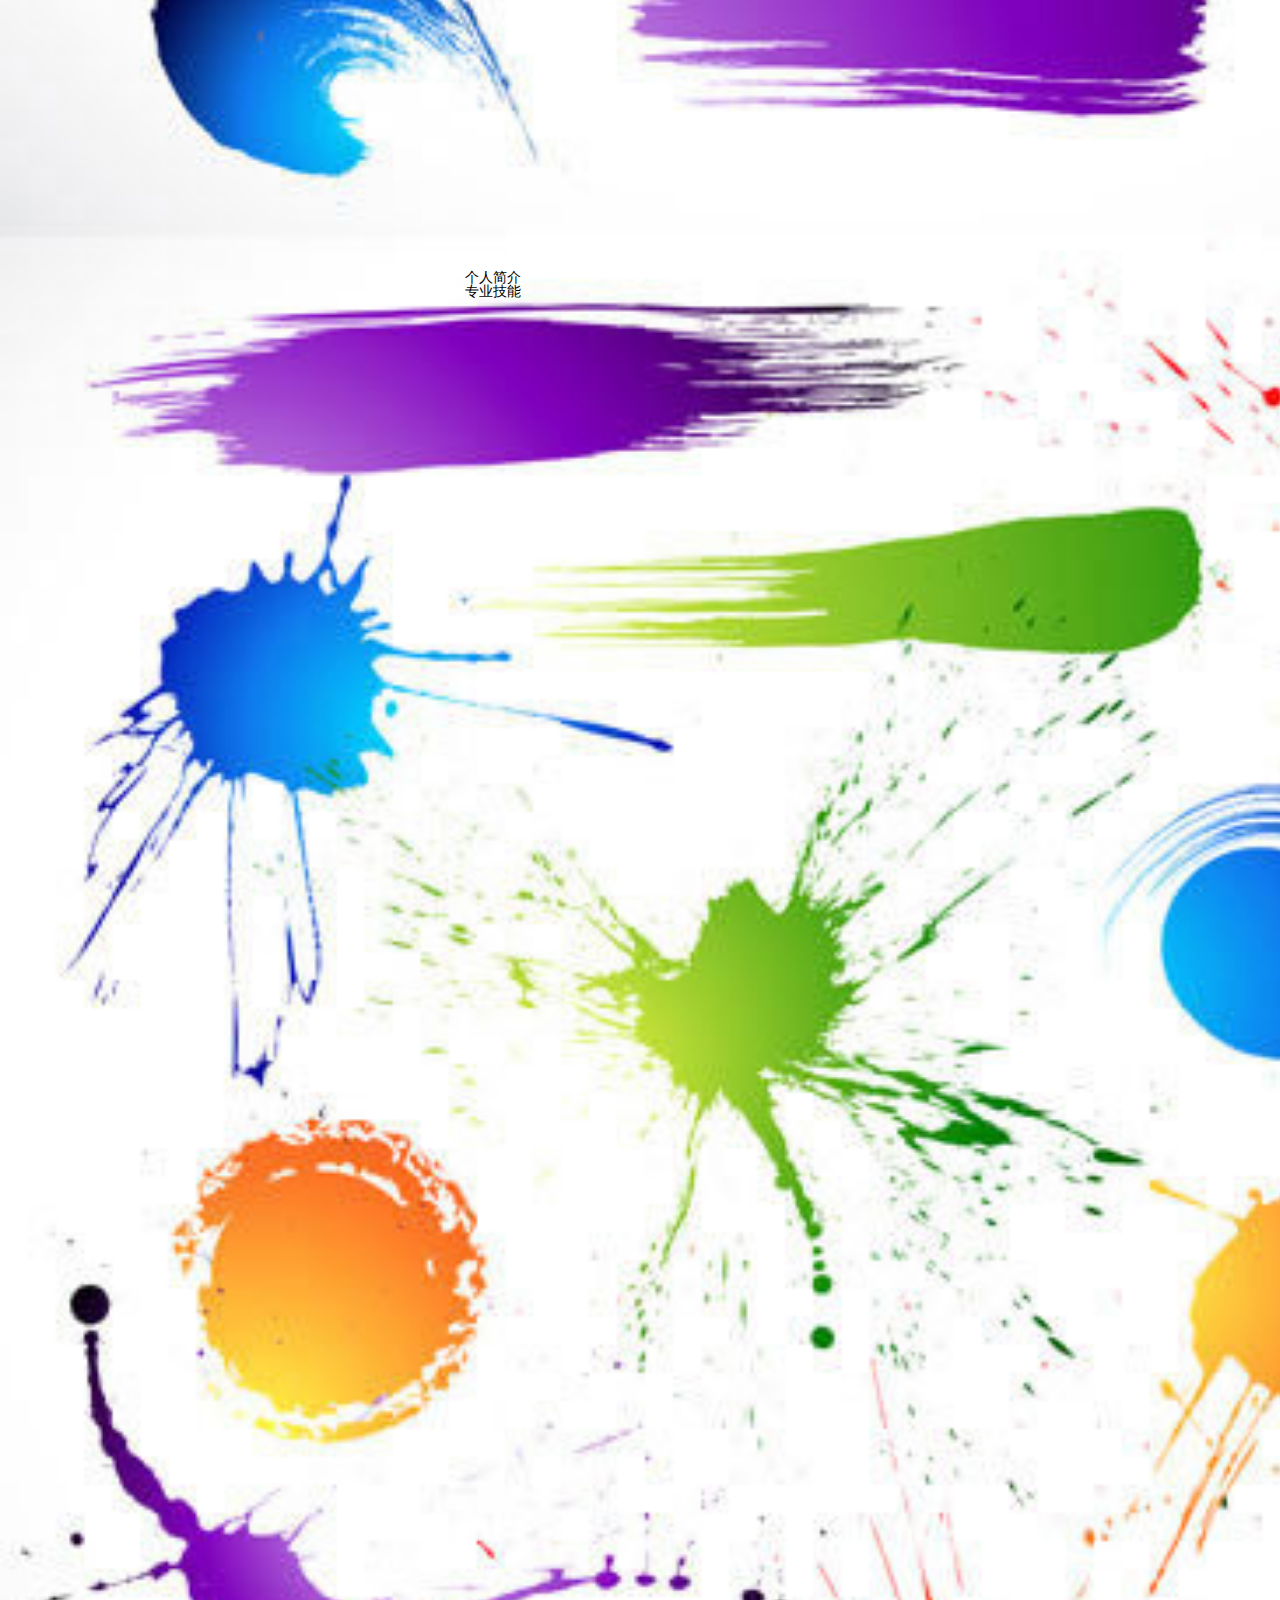
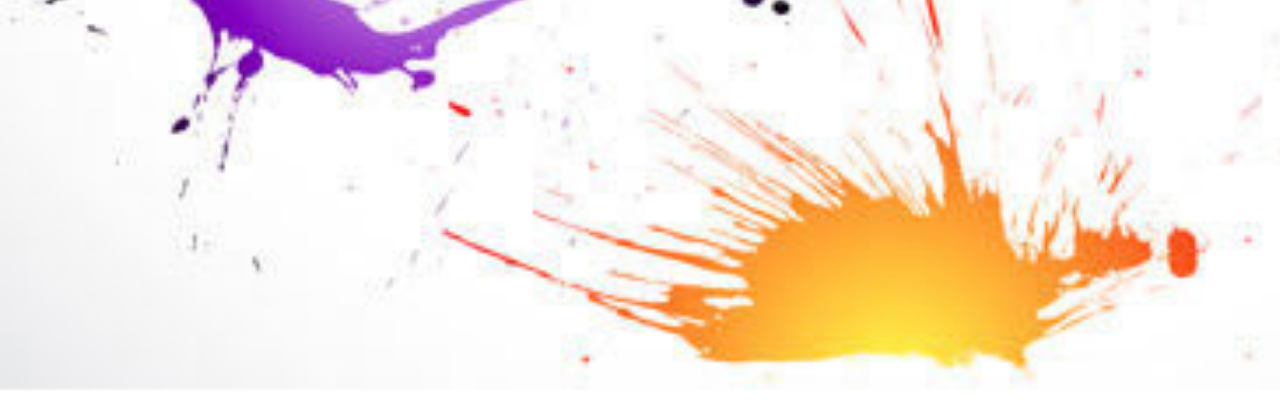
==== commit 9a68e6c0: "change2" ====
--- a/index.html
+++ b/index.html
@@ -36,7 +36,7 @@
 	.p2{ background: #0f0;z-index: 3; }
 	.p3{ background: #f0f;z-index: 2; }
 	.p4{ background: #f00;z-index: 1; }
-	.through{padding-top: 100px;padding-left:5%; }
+	.through{padding-top: 70px;padding-left:5%; }
 	.through li{ float:left;width:0;height:0;background-color: #ccc;margin:10px;position: relative;overflow: hidden; }
 	.through li i{width:4px;height:0;background: #0bffca;position:absolute;left:0;top:0;transition:.4s all ease;}
 	.through li span{width:0;height:4px;background: #0bffca;position:absolute;left:0;top:0;transition:.4s all ease;}
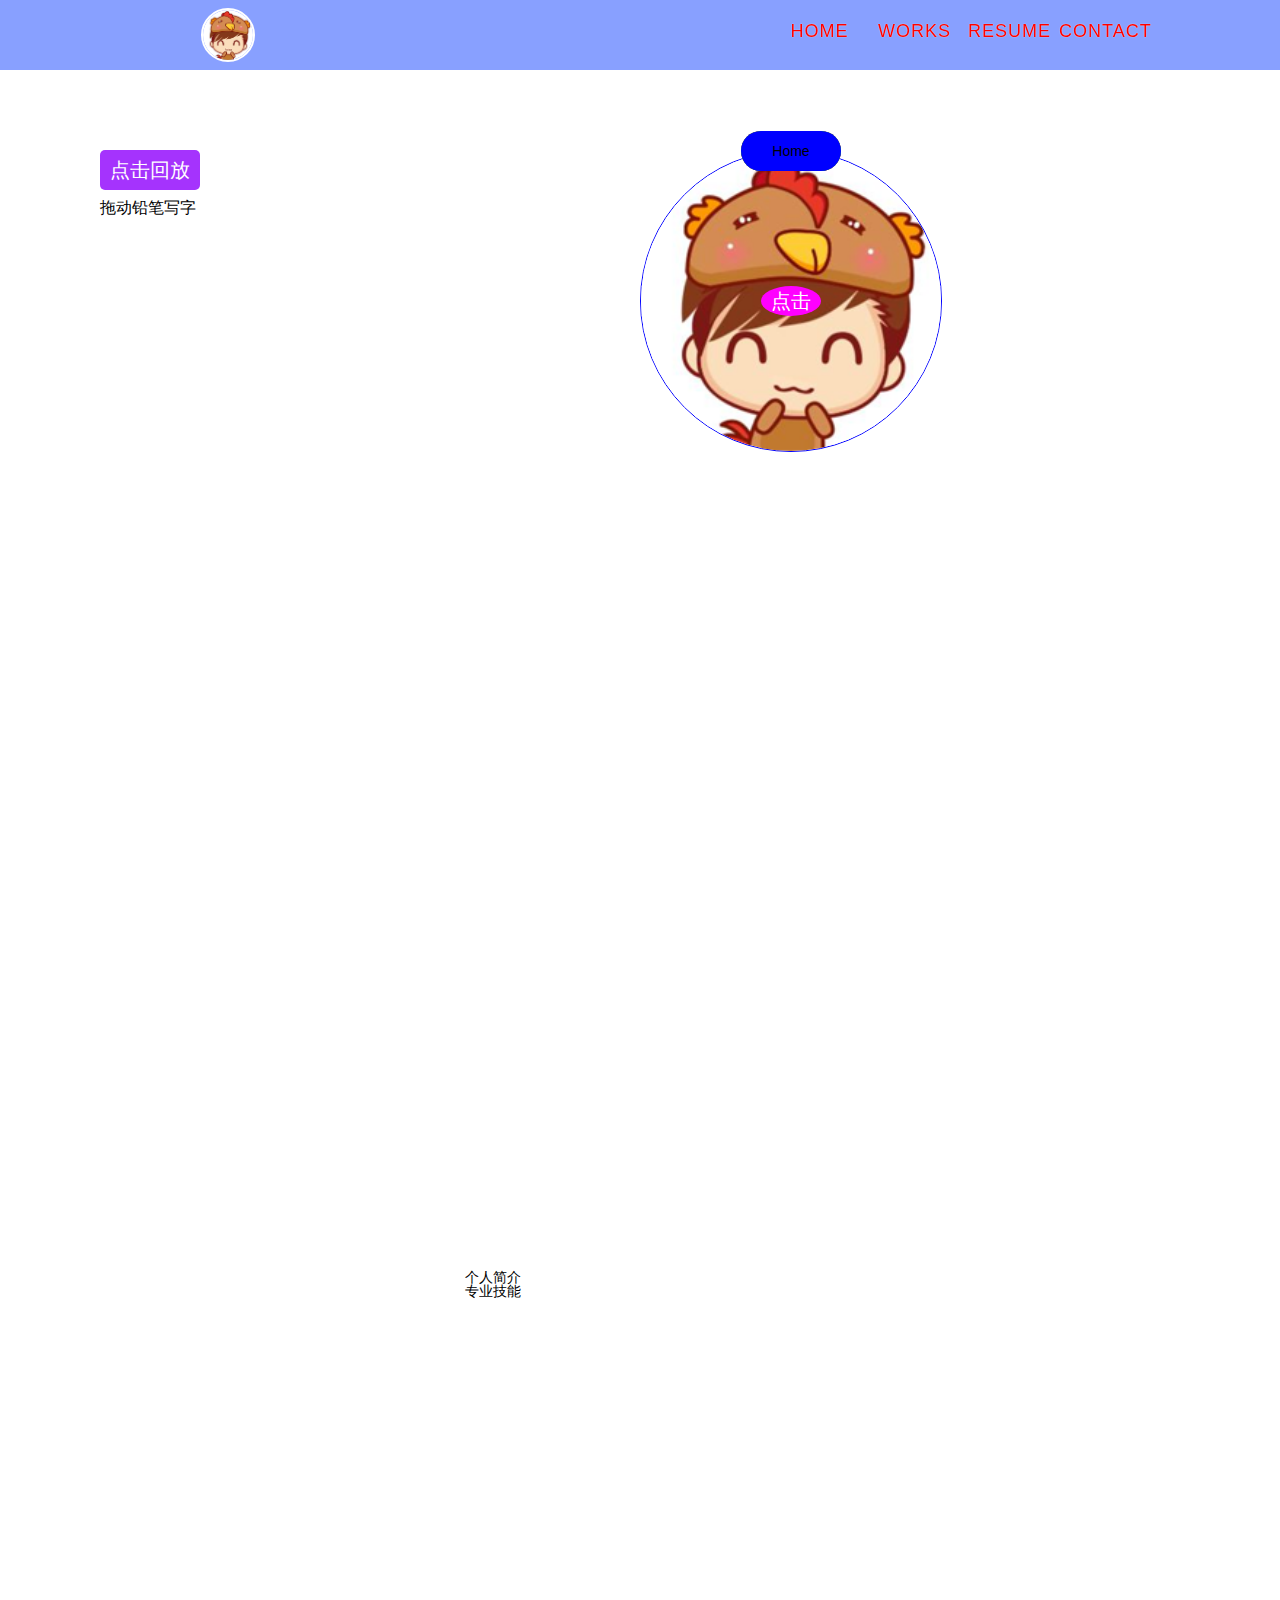
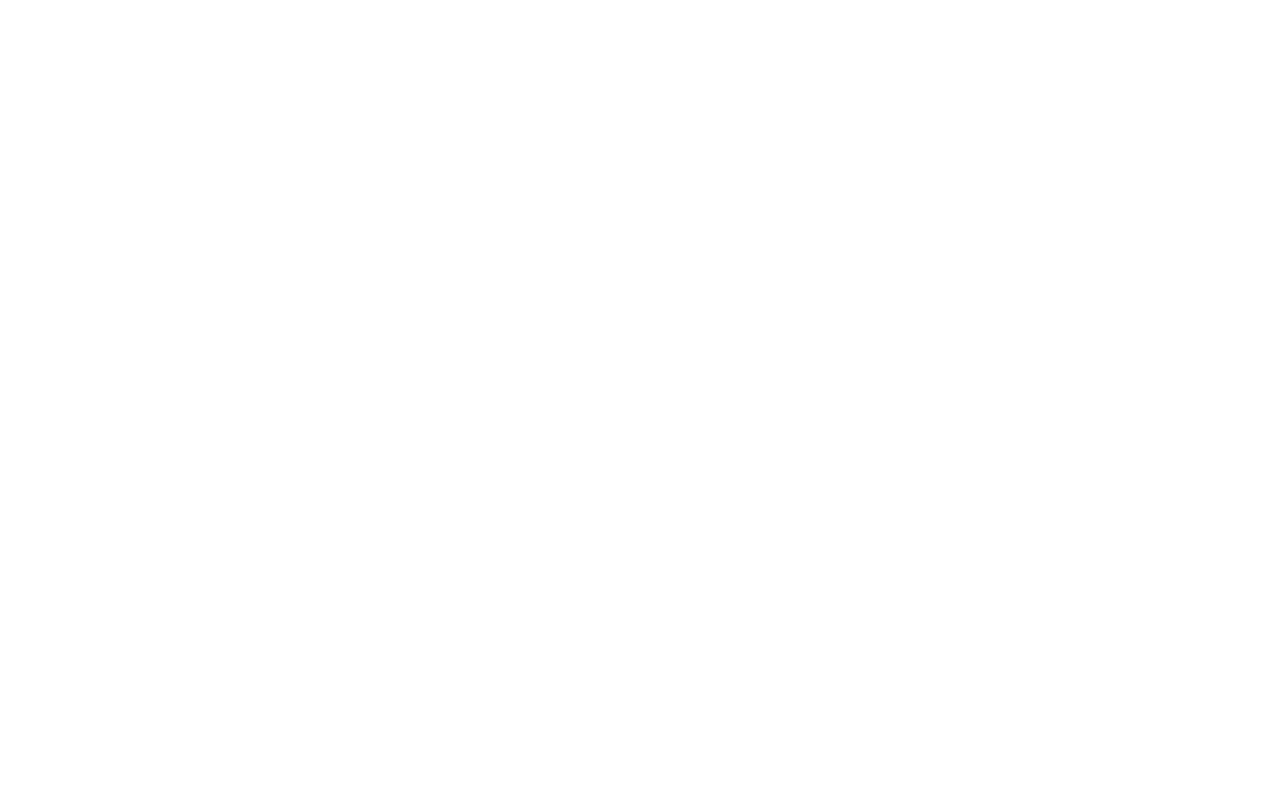
==== commit 4222d27d: "refresh" ====
--- a/index.html
+++ b/index.html
@@ -2,65 +2,12 @@
 <html lang="en">
 <head>
 	<meta charset="UTF-8">
-	<title>Document</title>
+	<title>王增彪的个人站</title>
 	<link rel="stylesheet" type="text/css" href="css/bace.css"/>
 	<link rel="stylesheet" type="text/css" href="css/anchorHoverEffect.css"/>
+	<link rel="Shortcut Icon" href="images/favicon.ico"/>
+	<link rel="stylesheet" type="text/css" href="css/index.css"/>
 	<style>
-	.left_door{width:50%;height:100%;background:url(images/bg.jpg) no-repeat left top;background-size: cover; position: absolute;left:0;top:0;z-index: 999; }
-	.right_door{width:50%;height:100%;background:url(images/bg.jpg) no-repeat right top;background-size: cover;position:absolute;right:0;top:0;z-index: 999; }
-	.header{ width:100%;height:70px;background: rgba(6, 56, 255, 0.48);position:fixed;left:0;top:0;z-index:98;   }
-	.head{ width:80%;height:100%; margin:0 auto; }
-	.logo_box{ width:200px;height:100%;line-height: 70px; float:left;text-align: center; }
-	.logo_box img{ width:50px;height:50px;border-radius:50%;border:2px solid #fff;margin-top: 8px;transition:.3s all ease; }
-	.logo_box img:hover{ -webkit-box-shadow:0 0 10px #fff;-webkit-transform: scale(1.2); }
-	.head_nav{ float:right;height:100%; }
-	.head_nav li{ float:left;width:95px;text-align: center;line-height:70px; font-size: 16px;cursor: pointer; }
-	.head_nav li a{ display: inline-block;letter-spacing: 1px;outline: medium none;margin: 20px 0;position: relative;text-shadow: 0 0 1px rgb(255, 255, 255);text-transform: uppercase;font-weight: bold;color: #ff0000; }
-	.content{ width:100%;position: absolute;left:0;top:0;background:url(images/bg111.jpg) no-repeat 0 0;background-size:cover; }
-	.bigBox{ width:100%;height:600px;position:relative; }
-	/*.bigBox1{background-image:url(images/bg001.jpg);background-size:cover;}
-	.bigBox2{background: url(images/bg02.jpg) no-repeat 0 0;}
-	.bigBox3{background: url(images/bg03.jpg) no-repeat 0 0;}
-	.bigBox4{background: url(images/bg04.jpg) no-repeat 0 0;}*/
-	/*.bigBox5{background: url(images/bg05.jpg) no-repeat 0 0;}*/
-	.bigBox1 .pen{width: 100px;height: 100px; background:url(images/pen.png) no-repeat 0 0; position: absolute;top:50%;left:25%;background-size:cover;transform:translateY(-100px);z-index: 9;}
-	.bigBox1 #btnpen{width:100px;height: 40px;outline:none; cursor: pointer; line-height: 40px; background: #a533fd;color: #fff;border:none;border-radius: 5px; text-align: center;position:absolute;left:100px;top:150px;z-index:99;font-size:20px;}
-	.font{position:absolute;left:100px;top:200px;font-size:16px;}
-	.em{ width:5px; height:5px; background:#000; position:absolute;}
-	.box{ width:80%;height:100%;margin:0 auto; position: relative; }
-	.circle{ width:300px;height:300px; border:1px solid #00f;border-radius: 50%; position: absolute;left:50%;top:50%;margin-top:-150px;}
-	.circle img{ width:100%;height:100%;border-radius: 50%; }
-	.circle p{ width:100px;height:40px;line-height: 40px;text-align: center;font-size: 14px;cursor: pointer; border-radius:20px;position: absolute;left:50%;top:0;margin-left:-50px;margin-top: -20px; }
-	.circle span{position: absolute;left:50%;top:50%;margin-left:-30px;margin-top:-15px; width:60px;height:30px;background:#f0f;border-radius: 50%;opacity: 1;filter:alpha(opacity=100);cursor: pointer;color:#fff;font-size:20px;text-align: center;line-height: 30px; }
-	.p1{ background: #00f;z-index: 4; }
-	.p2{ background: #0f0;z-index: 3; }
-	.p3{ background: #f0f;z-index: 2; }
-	.p4{ background: #f00;z-index: 1; }
-	.through{padding-top: 70px;padding-left:5%; }
-	.through li{ float:left;width:0;height:0;background-color: #ccc;margin:10px;position: relative;overflow: hidden; }
-	.through li i{width:4px;height:0;background: #0bffca;position:absolute;left:0;top:0;transition:.4s all ease;}
-	.through li span{width:0;height:4px;background: #0bffca;position:absolute;left:0;top:0;transition:.4s all ease;}
-	.through li em{width:4px;height:0;background: #0bffca;position:absolute;right:0;bottom:0;transition:.4s all ease;}
-	.through li strong{width:0;height:4px;background: #0bffca;position:absolute;right:0;bottom:0;transition:.4s all ease;}
-	.through li a{ width:100%;height:100%; background: #b800b8;font-size: 28px;font-weight: bold; opacity: 0.3;filter:alpha(opacity=30);position: absolute;left:0;top:-200px;font-size: 14px;color:#fff;line-height: 100%;text-align: center; -moz-opacity:0.3;-khtml-opacity: 0.3;}
-	.li_t1{ background-image: url(images/li_t1.jpg);background-size:cover; }
-	.li_t2{ background: url(images/li_t2.jpg);background-size:cover; }
-	.li_t3{ background: url(images/li_t3.jpg);background-size:cover; }
-	.li_t4{ background: url(images/li_t4.jpg);background-size:cover; }
-	.li_t5{ background: url(images/li_t5.jpg);background-size:cover; }
-	.li_t6{ background: url(images/li_t6.jpg);background-size:cover; }
-	.li_t7{ background: url(images/li_t7.jpg);background-size:cover; }
-	.li_t8{ background: url(images/li_t8.jpg);background-size:cover; }
-	.li_t9{ background: url(images/li_t9.jpg);background-size:cover; }
-	.li_t10{ background: url(images/li_t10.jpg);background-size:cover; }
-	.li_t11{ background: url(images/li_t11.jpg);background-size:cover; }
-	.li_t12{ background: url(images/li_t12.jpg);background-size:cover; }
-	.resume{ width:350px;height:600px;position: absolute;left:50%;top:70px;margin-left:-175px;}
-	.contect_p1{position: absolute;left:0;top:45%;width:270px;height:30px;font-size: 24px;line-height: 30px;text-align: left;color: #0bffca;opacity: 0;filter:alpha(opacity=0); margin-left:-135px;margin-top:-15px;background: #cc007d;}
-	.contect_p2{position: absolute;left:0;top:50%;width:270px;height:30px;font-size: 24px;line-height: 30px;text-align: left;color: #ffff00;opacity: 0;filter:alpha(opacity=0); margin-left:-135px;margin-top:-15px;background: #ff0000;}
-	.contect_p3{position: absolute;left:0;top:55%;width:270px;height:30px;font-size: 24px;line-height: 30px;text-align: left;color: #00ff00;opacity: 0;filter:alpha(opacity=0); margin-left:-135px;margin-top:-15px;background: #0000ff;}
-	/*
-	.footer{ width:80%; }*/
 	</style>
 </head>
 <body>
@@ -139,158 +86,6 @@
 	<script src="js/addWheel.js"></script>
 	<script src="js/circle.js"></script>
 	<script src="js/write.js"></script>
-	<script>
-		window.onload=function(){
-			var oLeftDoor=document.getElementById('left_door');
-			var oRightDoor=document.getElementById('right_door');
-			var w=document.documentElement.clientWidth;
-			//首屏开门运动
-			move(oLeftDoor,{left:0,width:0},{duration:3000});
-			move(oRightDoor,{right:0,width:0},{duration:3000});
-			var oHeadNav=document.getElementById('head_nav');
-			var aHeadLi=oHeadNav.children;
-			var oContent=document.getElementById('content');
-			var aBox=oContent.children;
-			var oCircle=document.getElementById('circle');
-			var oSpan=oCircle.children[1];
-			var aP=oCircle.getElementsByTagName('p');
-			var oThrough=document.getElementById('through');
-			var aLiThrough=oThrough.children;
-			var aContact_p=aBox[3].getElementsByTagName('p');
-			var iNow=0;
-			var bOK=true;
-			var h=document.documentElement.clientHeight;
-			for(var i=0; i<aBox.length; i++){
-				aBox[i].style.height=h+'px';
-			}
-			function index3(index){
-				if(iNow==3){
-					for(var i=0; i<aContact_p.length; i++){
-						aContact_p[i].style.left=0;
-						aContact_p[i].style.opacity=0;
-						aContact_p[i].style.filter='alpha(opacity=0)';
-					}
-					startMove(aContact_p[0],{left:0.4*w,opacity:1},{duration:1500,complete:function(){
-						startMove(aContact_p[1],{left:0.4*w,opacity:1},{duration:1500,complete:function(){
-							startMove(aContact_p[2],{left:0.4*w,opacity:1},{duration:1500});
-						}});
-					}});
-				}
-			}
-			//导航点击运动
-			for(var i=0; i<aHeadLi.length; i++){
-				aHeadLi[i].index=i;
-				aHeadLi[i].onclick=function(){
-					iNow=this.index;
-					move(oContent,{top:-this.index*aBox[0].offsetHeight});
-					index3();
-				};
-				aP[i].index=i;
-				aP[i].onclick=function(){
-					iNow=this.index;
-					move(oContent,{top:-this.index*aBox[0].offsetHeight});
-					index3();
-				};
-			}
-			//滚轮滚动运动
-			addWheel(oContent,function(bDown){
-				if(bDown==true){
-					iNow++;
-					if(iNow>aBox.length-1){
-						iNow=aBox.length-1;
-					}
-					move(oContent,{top:-iNow*aBox[0].offsetHeight});
-					index3();
-				}else{
-					iNow--;
-					if(iNow<0){
-						iNow=0;
-					}
-					move(oContent,{top:-iNow*aBox[0].offsetHeight});
-					index3();
-				}
-			})
-			//呼吸按钮
-			function next(){
-				startMove(oSpan,{opacity:0},{complete:function(){
-					startMove(oSpan,{opacity:1},{complete:function(){
-						next();
-					}})
-				}});
-			}
-			next();
-			//点击绕圆运动
-			oSpan.onclick=function(){
-				var R=oCircle.offsetWidth/2;
-				if(bOK){
-					Cmove(aP[1],R,90,1000);
-					Cmove(aP[2],R,180,2000);
-					Cmove(aP[3],R,270,3000);
-				}else{
-					Cmove(aP[3],R,180,1000,function(){
-						Cmove(aP[3],R,90,1000);
-						Cmove(aP[2],R,90,1000,function(){
-							Cmove(aP[1],R,0,1000);
-							Cmove(aP[2],R,0,1000);
-							Cmove(aP[3],R,0,1000);
-						});
-					});
-				}
-				bOK=!bOK;
-			};
-			//穿墙
-			for(var i=0; i<aLiThrough.length; i++){
-				aLiThrough[i].style.width=w*0.64*0.2+'px';
-				aLiThrough[i].style.height=w*0.64*0.2+'px';
-				aLiThrough[i].children[0].style.lineHeight=w*0.64*0.2+'px';
-				/*aLiThrough[i].children[0].style.width=w*0.64*0.2+'px';
-				 aLiThrough[i].children[0].style.height=w*0.64*0.2+'px';*/
-				through(aLiThrough[i]);
-				aLiThrough[i].addEventListener('mouseover',function(){
-					var aChild=this.children;
-					aChild[1].style.height='100%';
-					aChild[2].style.width='100%';
-					aChild[3].style.height='100%';
-					aChild[4].style.width='100%';
-				},false);
-				aLiThrough[i].addEventListener('mouseout',function(){
-					var aChild=this.children;
-					aChild[1].style.height='0';
-					aChild[2].style.width='0';
-					aChild[3].style.height='0';
-					aChild[4].style.width='0';
-				},false);
-				;(function(){
-					var oPen=document.getElementById("pen");
-					var oBtn=document.getElementById("btnpen");
-					var oBox=document.getElementById("bigbox1");
-					pos[0]={l:oPen.offsetLeft,t:oPen.offsetTop};
-					var timer=null;
-					oBtn.onclick=function(){
-						if(pos.length==1){
-							return false;
-						}else{
-							clearInterval(timer);
-							timer=setInterval(function(){
-								var last=pos.pop();
-								oPen.style.left=last.l+"px";
-								oPen.style.top=last.t+"px";
-								if(pos.length==1){
-									clearInterval(timer);
-									oPen.style.left=oPen.offsetLeft+'px';
-									oPen.style.top=oPen.offsetTop+'px';
-									var aem=oBox.getElementsByTagName('em');
-									while(aem.length>0){
-										oBox.removeChild(aem[0]);
-									}
-								}
-							},30);
-						}
-					}
-					write(oPen,oBox);
-				})();
-			}
-		};
-	</script>
+	<script src="js/index"></script>
 </body>
 </html>--- a/css/index.css
+++ b/css/index.css
@@ -0,0 +1,49 @@
+
+.left_door{width:50%;height:100%;background:url(images/bg.jpg) no-repeat left top;background-size: cover; position: absolute;left:0;top:0;z-index: 999; }
+.right_door{width:50%;height:100%;background:url(images/bg.jpg) no-repeat right top;background-size: cover;position:absolute;right:0;top:0;z-index: 999; }
+.header{ width:100%;height:70px;background: rgba(6, 56, 255, 0.48);position:fixed;left:0;top:0;z-index:98;   }
+.head{ width:80%;height:100%; margin:0 auto; }
+.logo_box{ width:200px;height:100%;line-height: 70px; float:left;text-align: center; }
+.logo_box img{ width:50px;height:50px;border-radius:50%;border:2px solid #fff;margin-top: 8px;transition:.3s all ease; }
+.logo_box img:hover{ -webkit-box-shadow:0 0 10px #fff;-webkit-transform: scale(1.2); }
+.head_nav{ float:right;height:100%; }
+.head_nav li{ float:left;width:95px;text-align: center;line-height:70px; font-size: 16px;cursor: pointer; }
+.head_nav li a{ display: inline-block;letter-spacing: 1px;outline: medium none;margin: 20px 0;position: relative;text-shadow: 0 0 1px rgb(255, 255, 255);text-transform: uppercase;font-weight: bold;color: #ff0000; }
+.content{ width:100%;position: absolute;left:0;top:0;background:url(images/bg111.jpg) no-repeat 0 0;background-size:cover; }
+.bigBox{ width:100%;height:600px;position:relative; }
+.bigBox1 .pen{width: 100px;height: 100px; background:url(images/pen.png) no-repeat 0 0; position: absolute;top:50%;left:25%;background-size:cover;transform:translateY(-100px);z-index: 9;}
+.bigBox1 #btnpen{width:100px;height: 40px;outline:none; cursor: pointer; line-height: 40px; background: #a533fd;color: #fff;border:none;border-radius: 5px; text-align: center;position:absolute;left:100px;top:150px;z-index:99;font-size:20px;}
+.font{position:absolute;left:100px;top:200px;font-size:16px;}
+.em{ width:5px; height:5px; background:#000; position:absolute;}
+.box{ width:80%;height:100%;margin:0 auto; position: relative; }
+.circle{ width:300px;height:300px; border:1px solid #00f;border-radius: 50%; position: absolute;left:50%;top:50%;margin-top:-150px;}
+.circle img{ width:100%;height:100%;border-radius: 50%; }
+.circle p{ width:100px;height:40px;line-height: 40px;text-align: center;font-size: 14px;cursor: pointer; border-radius:20px;position: absolute;left:50%;top:0;margin-left:-50px;margin-top: -20px; }
+.circle span{position: absolute;left:50%;top:50%;margin-left:-30px;margin-top:-15px; width:60px;height:30px;background:#f0f;border-radius: 50%;opacity: 1;filter:alpha(opacity=100);cursor: pointer;color:#fff;font-size:20px;text-align: center;line-height: 30px; }
+.p1{ background: #00f;z-index: 4; }
+.p2{ background: #0f0;z-index: 3; }
+.p3{ background: #f0f;z-index: 2; }
+.p4{ background: #f00;z-index: 1; }
+.through{padding-top: 70px;padding-left:5%; }
+.through li{ float:left;width:0;height:0;background-color: #ccc;margin:10px;position: relative;overflow: hidden; }
+.through li i{width:4px;height:0;background: #0bffca;position:absolute;left:0;top:0;transition:.4s all ease;}
+.through li span{width:0;height:4px;background: #0bffca;position:absolute;left:0;top:0;transition:.4s all ease;}
+.through li em{width:4px;height:0;background: #0bffca;position:absolute;right:0;bottom:0;transition:.4s all ease;}
+.through li strong{width:0;height:4px;background: #0bffca;position:absolute;right:0;bottom:0;transition:.4s all ease;}
+.through li a{ width:100%;height:100%; background: #b800b8;font-size: 28px;font-weight: bold; opacity: 0.3;filter:alpha(opacity=30);position: absolute;left:0;top:-200px;font-size: 14px;color:#fff;line-height: 100%;text-align: center; -moz-opacity:0.3;-khtml-opacity: 0.3;}
+.li_t1{ background-image: url(images/li_t1.jpg);background-size:cover; }
+.li_t2{ background: url(images/li_t2.jpg);background-size:cover; }
+.li_t3{ background: url(images/li_t3.jpg);background-size:cover; }
+.li_t4{ background: url(images/li_t4.jpg);background-size:cover; }
+.li_t5{ background: url(images/li_t5.jpg);background-size:cover; }
+.li_t6{ background: url(images/li_t6.jpg);background-size:cover; }
+.li_t7{ background: url(images/li_t7.jpg);background-size:cover; }
+.li_t8{ background: url(images/li_t8.jpg);background-size:cover; }
+.li_t9{ background: url(images/li_t9.jpg);background-size:cover; }
+.li_t10{ background: url(images/li_t10.jpg);background-size:cover; }
+.li_t11{ background: url(images/li_t11.jpg);background-size:cover; }
+.li_t12{ background: url(images/li_t12.jpg);background-size:cover; }
+.resume{ width:350px;height:600px;position: absolute;left:50%;top:70px;margin-left:-175px;}
+.contect_p1{position: absolute;left:0;top:45%;width:270px;height:30px;font-size: 24px;line-height: 30px;text-align: left;color: #0bffca;opacity: 0;filter:alpha(opacity=0); margin-left:-135px;margin-top:-15px;background: #cc007d;}
+.contect_p2{position: absolute;left:0;top:50%;width:270px;height:30px;font-size: 24px;line-height: 30px;text-align: left;color: #ffff00;opacity: 0;filter:alpha(opacity=0); margin-left:-135px;margin-top:-15px;background: #ff0000;}
+.contect_p3{position: absolute;left:0;top:55%;width:270px;height:30px;font-size: 24px;line-height: 30px;text-align: left;color: #00ff00;opacity: 0;filter:alpha(opacity=0); margin-left:-135px;margin-top:-15px;background: #0000ff;}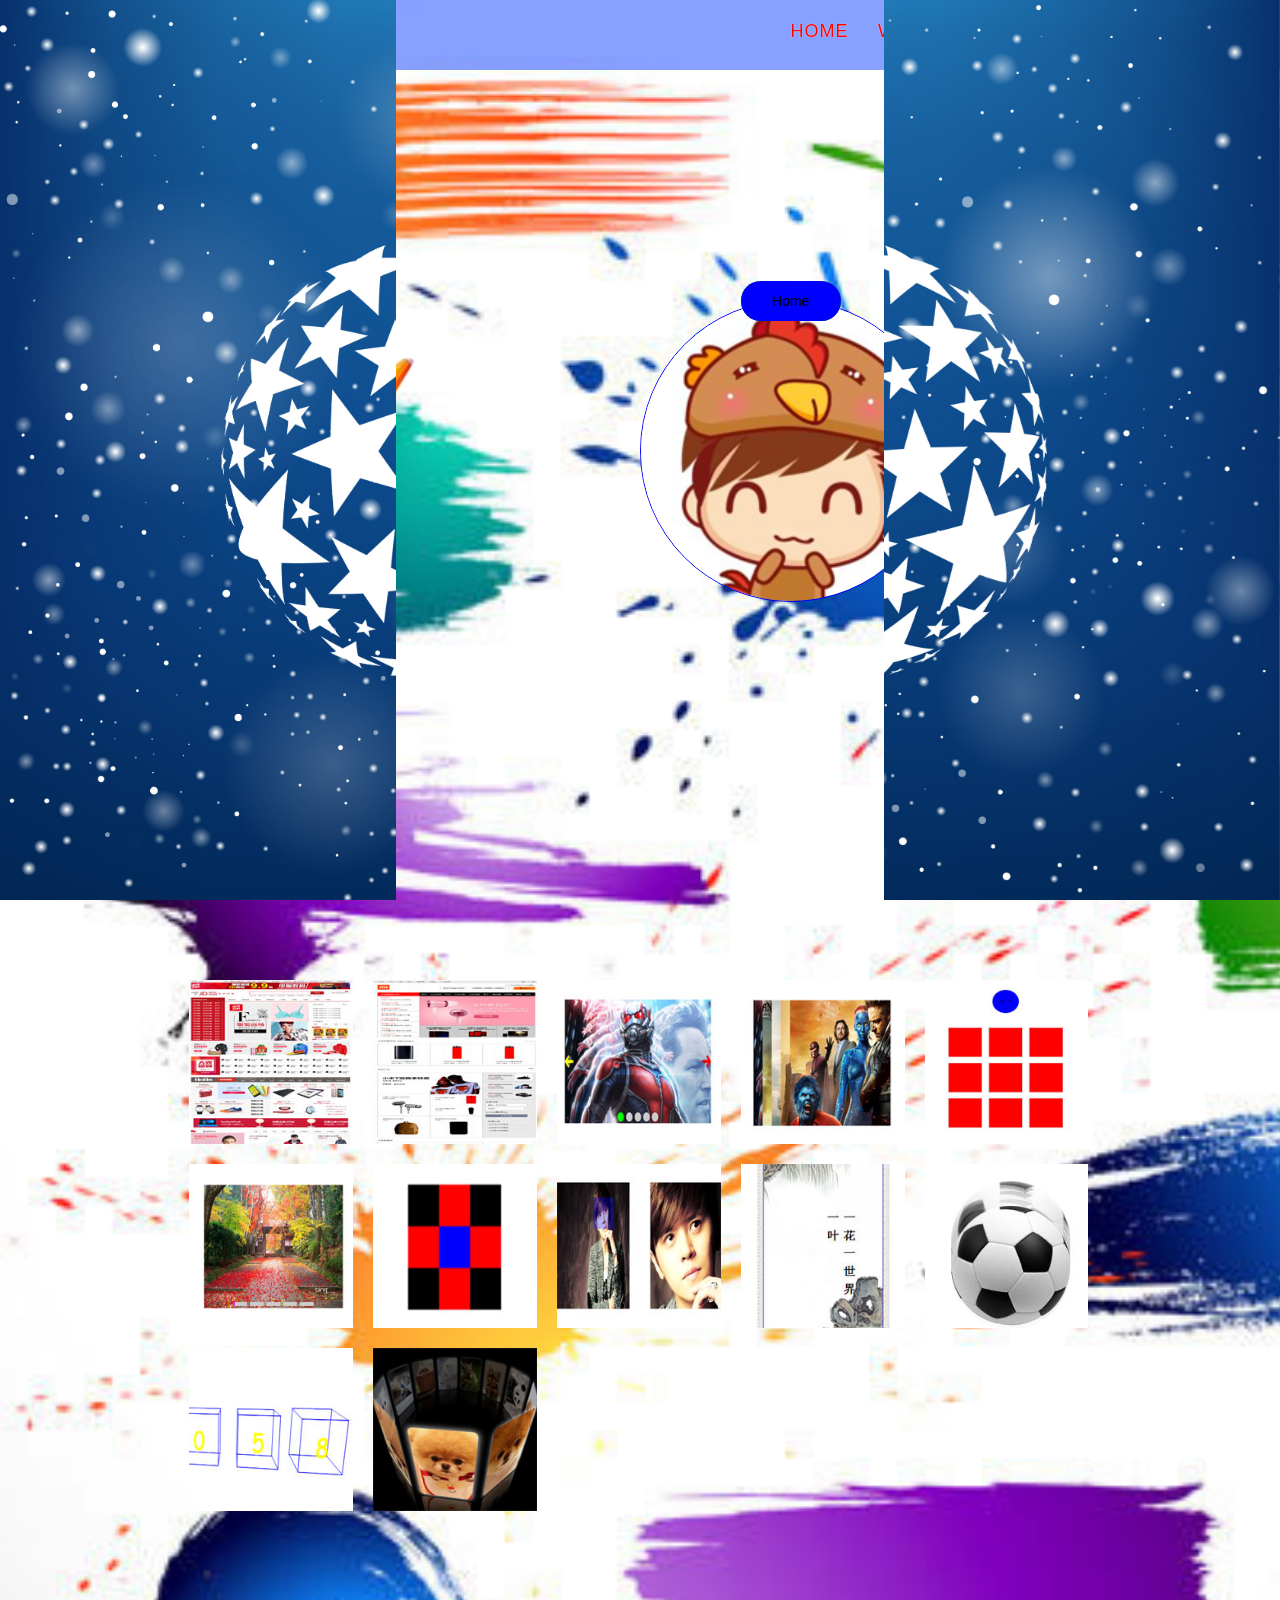
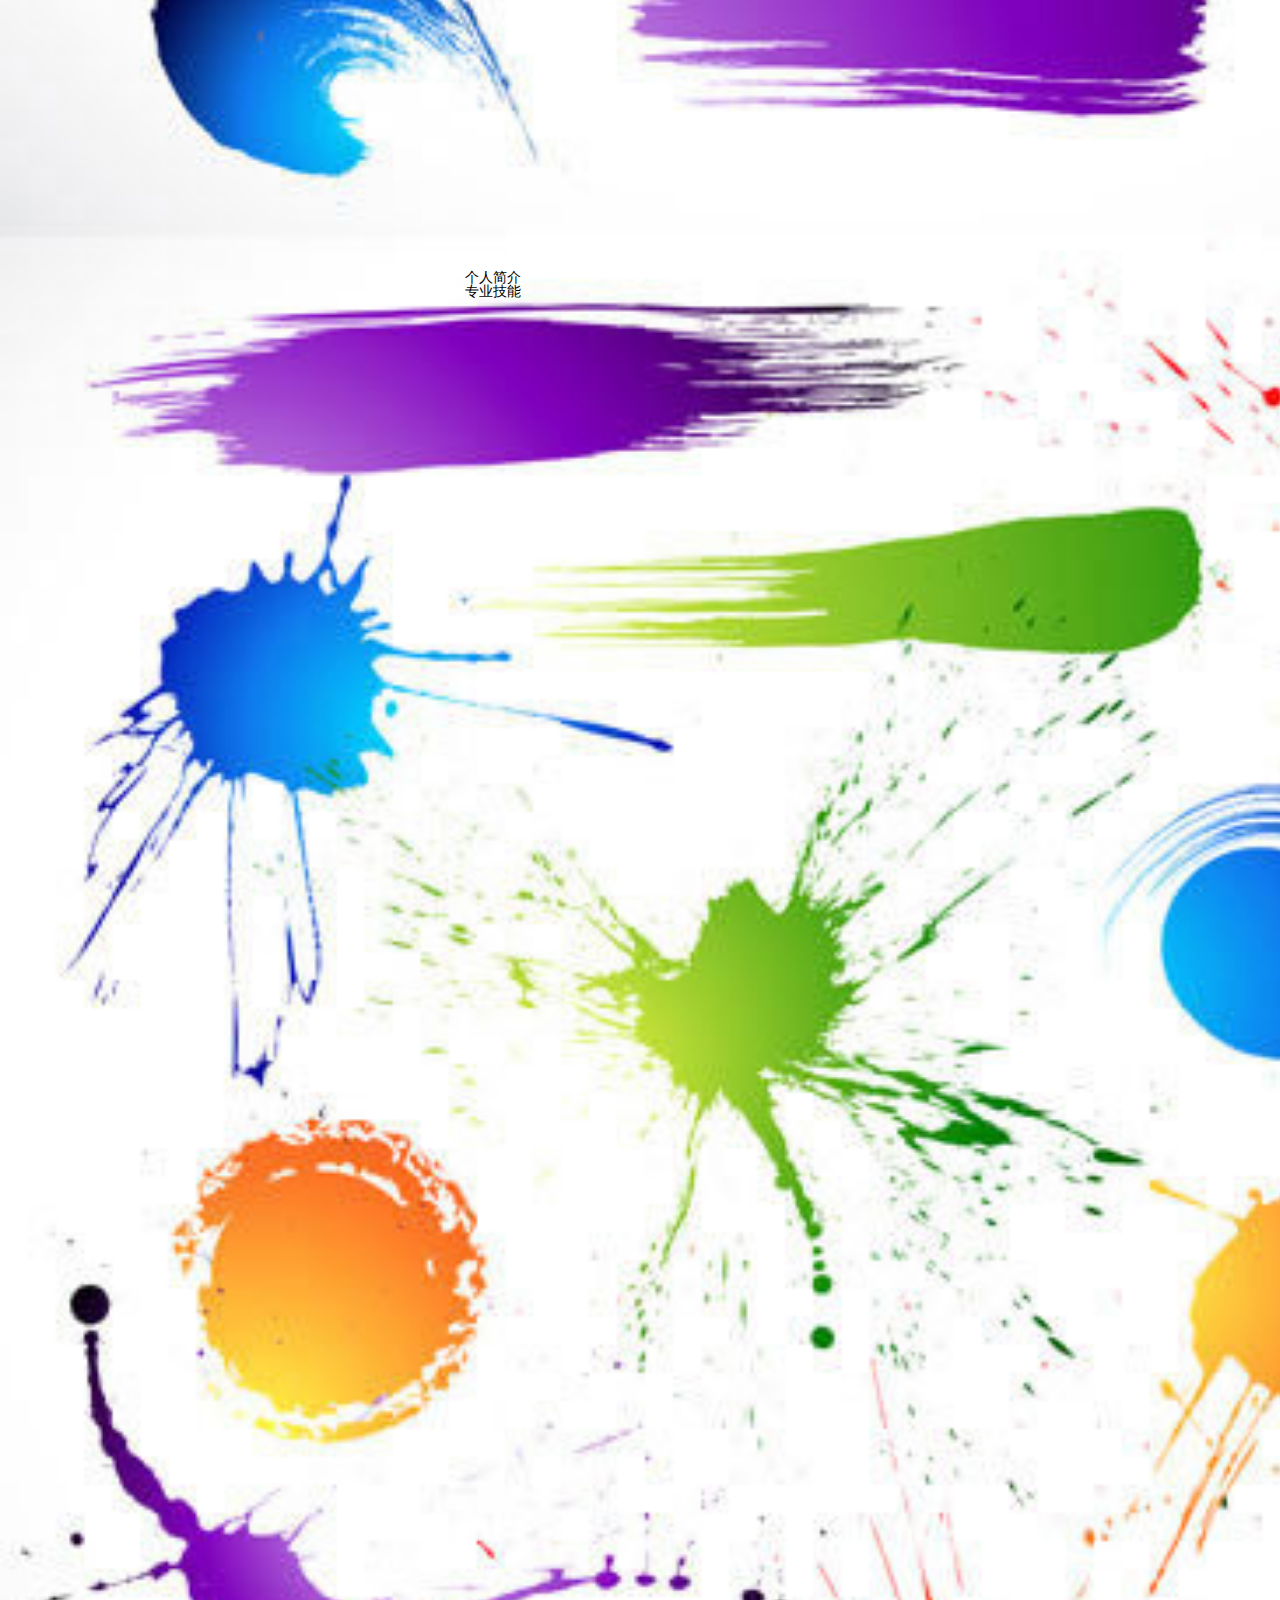
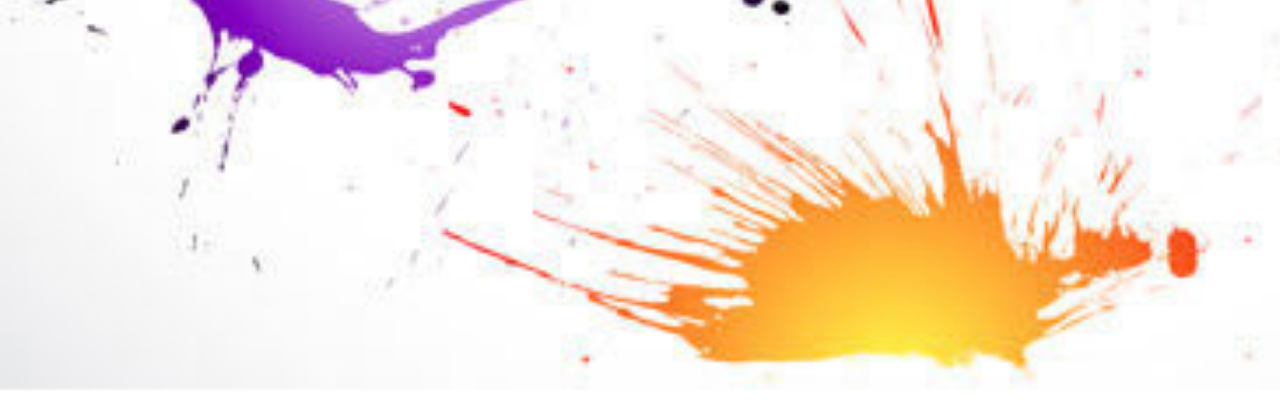
==== commit 85db7873: "again" ====
--- a/index.html
+++ b/index.html
@@ -86,6 +86,6 @@
 	<script src="js/addWheel.js"></script>
 	<script src="js/circle.js"></script>
 	<script src="js/write.js"></script>
-	<script src="js/index"></script>
+	<script src="js/index.js"></script>
 </body>
 </html>--- a/css/index.css
+++ b/css/index.css
@@ -1,6 +1,6 @@
 
-.left_door{width:50%;height:100%;background:url(images/bg.jpg) no-repeat left top;background-size: cover; position: absolute;left:0;top:0;z-index: 999; }
-.right_door{width:50%;height:100%;background:url(images/bg.jpg) no-repeat right top;background-size: cover;position:absolute;right:0;top:0;z-index: 999; }
+.left_door{width:50%;height:100%;background:url(../images/bg.jpg) no-repeat left top;background-size: cover; position: absolute;left:0;top:0;z-index: 999; }
+.right_door{width:50%;height:100%;background:url(../images/bg.jpg) no-repeat right top;background-size: cover;position:absolute;right:0;top:0;z-index: 999; }
 .header{ width:100%;height:70px;background: rgba(6, 56, 255, 0.48);position:fixed;left:0;top:0;z-index:98;   }
 .head{ width:80%;height:100%; margin:0 auto; }
 .logo_box{ width:200px;height:100%;line-height: 70px; float:left;text-align: center; }
@@ -9,9 +9,9 @@
 .head_nav{ float:right;height:100%; }
 .head_nav li{ float:left;width:95px;text-align: center;line-height:70px; font-size: 16px;cursor: pointer; }
 .head_nav li a{ display: inline-block;letter-spacing: 1px;outline: medium none;margin: 20px 0;position: relative;text-shadow: 0 0 1px rgb(255, 255, 255);text-transform: uppercase;font-weight: bold;color: #ff0000; }
-.content{ width:100%;position: absolute;left:0;top:0;background:url(images/bg111.jpg) no-repeat 0 0;background-size:cover; }
+.content{ width:100%;position: absolute;left:0;top:0;background:url(../images/bg111.jpg) no-repeat 0 0;background-size:cover; }
 .bigBox{ width:100%;height:600px;position:relative; }
-.bigBox1 .pen{width: 100px;height: 100px; background:url(images/pen.png) no-repeat 0 0; position: absolute;top:50%;left:25%;background-size:cover;transform:translateY(-100px);z-index: 9;}
+.bigBox1 .pen{width: 100px;height: 100px; background:url(../images/pen.png) no-repeat 0 0; position: absolute;top:50%;left:25%;background-size:cover;transform:translateY(-100px);z-index: 9;}
 .bigBox1 #btnpen{width:100px;height: 40px;outline:none; cursor: pointer; line-height: 40px; background: #a533fd;color: #fff;border:none;border-radius: 5px; text-align: center;position:absolute;left:100px;top:150px;z-index:99;font-size:20px;}
 .font{position:absolute;left:100px;top:200px;font-size:16px;}
 .em{ width:5px; height:5px; background:#000; position:absolute;}
@@ -31,18 +31,18 @@
 .through li em{width:4px;height:0;background: #0bffca;position:absolute;right:0;bottom:0;transition:.4s all ease;}
 .through li strong{width:0;height:4px;background: #0bffca;position:absolute;right:0;bottom:0;transition:.4s all ease;}
 .through li a{ width:100%;height:100%; background: #b800b8;font-size: 28px;font-weight: bold; opacity: 0.3;filter:alpha(opacity=30);position: absolute;left:0;top:-200px;font-size: 14px;color:#fff;line-height: 100%;text-align: center; -moz-opacity:0.3;-khtml-opacity: 0.3;}
-.li_t1{ background-image: url(images/li_t1.jpg);background-size:cover; }
-.li_t2{ background: url(images/li_t2.jpg);background-size:cover; }
-.li_t3{ background: url(images/li_t3.jpg);background-size:cover; }
-.li_t4{ background: url(images/li_t4.jpg);background-size:cover; }
-.li_t5{ background: url(images/li_t5.jpg);background-size:cover; }
-.li_t6{ background: url(images/li_t6.jpg);background-size:cover; }
-.li_t7{ background: url(images/li_t7.jpg);background-size:cover; }
-.li_t8{ background: url(images/li_t8.jpg);background-size:cover; }
-.li_t9{ background: url(images/li_t9.jpg);background-size:cover; }
-.li_t10{ background: url(images/li_t10.jpg);background-size:cover; }
-.li_t11{ background: url(images/li_t11.jpg);background-size:cover; }
-.li_t12{ background: url(images/li_t12.jpg);background-size:cover; }
+.li_t1{ background-image: url(../images/li_t1.jpg);background-size:cover; }
+.li_t2{ background: url(../images/li_t2.jpg);background-size:cover; }
+.li_t3{ background: url(../images/li_t3.jpg);background-size:cover; }
+.li_t4{ background: url(../images/li_t4.jpg);background-size:cover; }
+.li_t5{ background: url(../images/li_t5.jpg);background-size:cover; }
+.li_t6{ background: url(../images/li_t6.jpg);background-size:cover; }
+.li_t7{ background: url(../images/li_t7.jpg);background-size:cover; }
+.li_t8{ background: url(../images/li_t8.jpg);background-size:cover; }
+.li_t9{ background: url(../images/li_t9.jpg);background-size:cover; }
+.li_t10{ background: url(../images/li_t10.jpg);background-size:cover; }
+.li_t11{ background: url(../images/li_t11.jpg);background-size:cover; }
+.li_t12{ background: url(../images/li_t12.jpg);background-size:cover; }
 .resume{ width:350px;height:600px;position: absolute;left:50%;top:70px;margin-left:-175px;}
 .contect_p1{position: absolute;left:0;top:45%;width:270px;height:30px;font-size: 24px;line-height: 30px;text-align: left;color: #0bffca;opacity: 0;filter:alpha(opacity=0); margin-left:-135px;margin-top:-15px;background: #cc007d;}
 .contect_p2{position: absolute;left:0;top:50%;width:270px;height:30px;font-size: 24px;line-height: 30px;text-align: left;color: #ffff00;opacity: 0;filter:alpha(opacity=0); margin-left:-135px;margin-top:-15px;background: #ff0000;}
